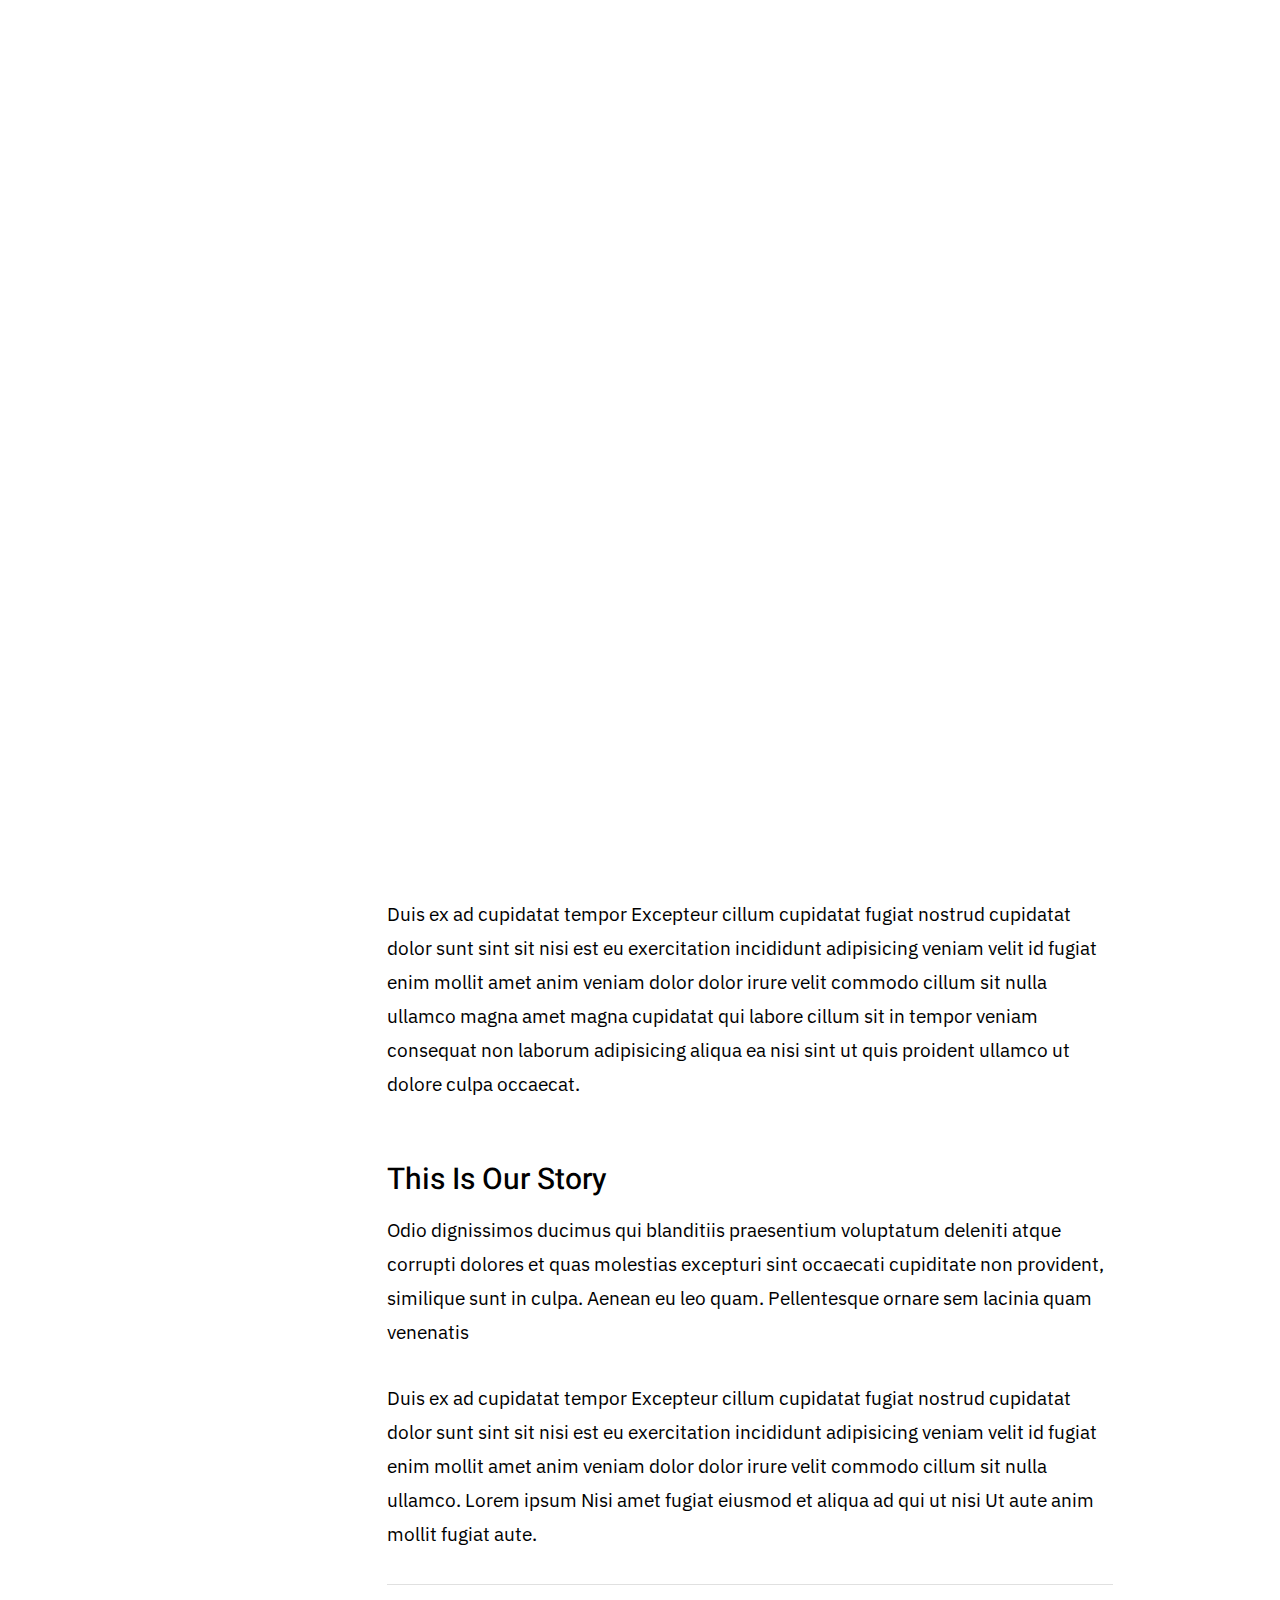
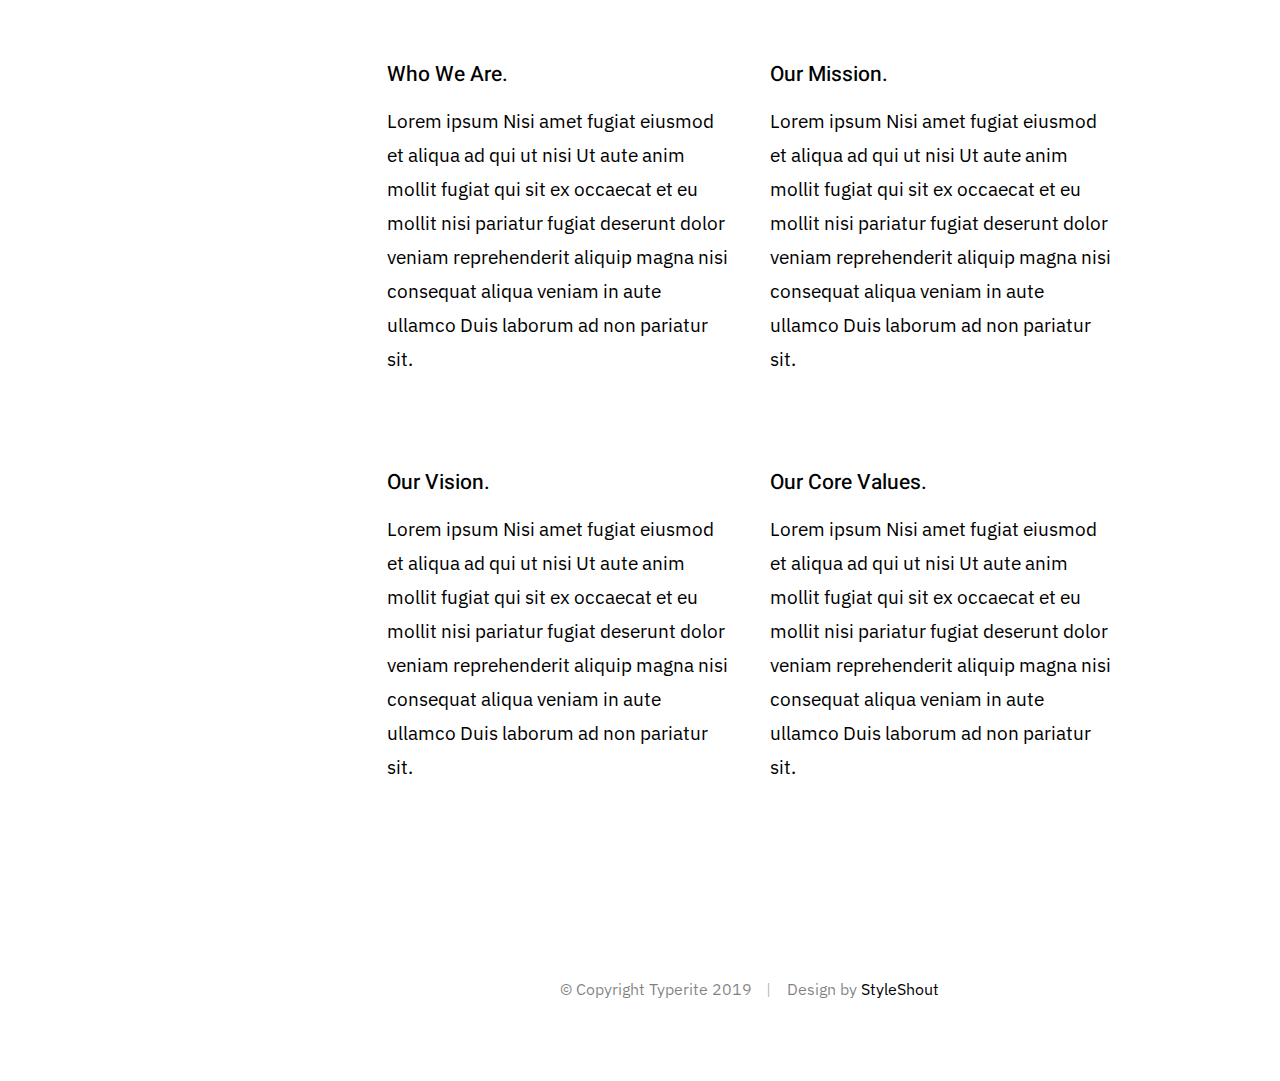
==== page-about.html @ f3349708 "added template" ====
<!DOCTYPE html>
<html class="no-js" lang="en">
<head>

    <!--- basic page needs
    ================================================== -->
    <meta charset="utf-8">
    <title>About - Typerite</title>
    <meta name="description" content="">
    <meta name="author" content="">

    <!-- mobile specific metas
    ================================================== -->
    <meta name="viewport" content="width=device-width, initial-scale=1">

    <!-- CSS
    ================================================== -->
    <link rel="stylesheet" href="css/base.css">
    <link rel="stylesheet" href="css/vendor.css">
    <link rel="stylesheet" href="css/main.css">

    <!-- script
    ================================================== -->
    <script src="js/modernizr.js"></script>

    <!-- favicons
    ================================================== -->
    <link rel="apple-touch-icon" sizes="180x180" href="apple-touch-icon.png">
    <link rel="icon" type="image/png" sizes="32x32" href="favicon-32x32.png">
    <link rel="icon" type="image/png" sizes="16x16" href="favicon-16x16.png">
    <link rel="manifest" href="site.webmanifest">

</head>

<body class="ss-bg-white">

    <!-- preloader
    ================================================== -->
    <div id="preloader">
        <div id="loader" class="dots-fade">
            <div></div>
            <div></div>
            <div></div>
        </div>
    </div>

    <div id="top" class="s-wrap site-wrapper">

        <!-- site header
        ================================================== -->
        <header class="s-header header">

            <div class="header__top">
                <div class="header__logo">
                    <a class="site-logo" href="index.html">
                        <img src="images/logo.svg" alt="Homepage">
                    </a>
                </div>

                <div class="header__search">
    
                    <form role="search" method="get" class="header__search-form" action="#">
                        <label>
                            <span class="hide-content">Search for:</span>
                            <input type="search" class="header__search-field" placeholder="Type Keywords" value="" name="s" title="Search for:" autocomplete="off">
                        </label>
                        <input type="submit" class="header__search-submit" value="Search">
                    </form>
        
                    <a href="#0" title="Close Search" class="header__search-close">Close</a>
        
                </div>  <!-- end header__search -->

                <!-- toggles -->
                <a href="#0" class="header__search-trigger"></a>
                <a href="#0" class="header__menu-toggle"><span>Menu</span></a>

            </div>

            <nav class="header__nav-wrap">

                <ul class="header__nav">
                    <li class="current"><a href="index.html" title="">About</a></li>
                    <li class="has-children">
                        <a href="#0" title="">Blog</a>
                        <ul class="sub-menu">
                        <li><a href="single-video.html">Video Post</a></li>
                        <li><a href="single-audio.html">Audio Post</a></li>
                        <li><a href="single-gallery.html">Gallery Post</a></li>
                        <li><a href="single-standard.html">Standard Post</a></li>
                        </ul>
                    </li>
<!--                     <li><a href="styles.html" title="">Styles</a></li> -->
                    <li><a href="page-contact.html" title="">Contact</a></li>
                </ul> <!-- end header__nav -->

            </nav> <!-- end header__nav-wrap -->

        </header> <!-- end s-header -->


        <!-- site content
        ================================================== -->
        <div class="s-content content">
            <main class="row content__page">
                
                <section class="column large-full entry format-standard">

                    <div class="media-wrap">
                        <div>
                            <img src="images/thumbs/about/about-1000.jpg" srcset="images/thumbs/about/about-2000.jpg 2000w, 
                                      images/thumbs/about/about-1000.jpg 1000w, 
                                      images/thumbs/about/about-500.jpg 500w" sizes="(max-width: 2000px) 100vw, 2000px" alt="">
                        </div>
                    </div>

                    <div class="content__page-header">
                        <h1 class="display-1">
                        Hello, We Are TypeRite.
                        </h1>
                    </div> <!-- end content__page-header -->

                    <p class="lead drop-cap">
                    Duis ex ad cupidatat tempor Excepteur cillum cupidatat 
                    fugiat nostrud cupidatat dolor sunt sint sit nisi est eu exercitation 
                    incididunt adipisicing veniam velit id fugiat enim mollit amet anim veniam dolor 
                    dolor irure velit commodo cillum sit nulla ullamco magna amet magna cupidatat qui 
                    labore cillum sit in tempor veniam consequat non laborum adipisicing aliqua 
                    ea nisi sint.
                    </p>

                    <p>
                    Duis ex ad cupidatat tempor Excepteur cillum cupidatat fugiat nostrud cupidatat 
                    dolor sunt sint sit nisi est eu exercitation incididunt adipisicing veniam velit 
                    id fugiat enim mollit amet anim veniam dolor dolor irure velit commodo cillum sit 
                    nulla ullamco magna amet magna cupidatat qui labore cillum sit in tempor veniam 
                    consequat non laborum adipisicing aliqua ea nisi sint ut quis proident ullamco ut 
                    dolore culpa occaecat.
                    </p>

                    <h2>This Is Our Story</h2>

                    <p>
                    Odio dignissimos ducimus qui blanditiis praesentium voluptatum deleniti atque corrupti 
                    dolores et quas molestias excepturi sint occaecati cupiditate non provident, similique 
                    sunt in culpa. Aenean eu leo quam. Pellentesque ornare sem lacinia quam venenatis 
                    
                    <p>
                    Duis ex ad cupidatat tempor Excepteur cillum cupidatat fugiat nostrud cupidatat dolor 
                    sunt sint sit nisi est eu exercitation incididunt adipisicing veniam velit id fugiat enim 
                    mollit amet anim veniam dolor dolor irure velit commodo cillum sit nulla ullamco. Lorem 
                    ipsum Nisi amet fugiat eiusmod et aliqua ad qui ut nisi Ut aute anim mollit fugiat aute.
                    </p>

                    <hr>

                    <div class="row block-large-1-2 block-tab-full">
                        <div class="column">
                            <h4>Who We Are.</h4>
                            <p>Lorem ipsum Nisi amet fugiat eiusmod et aliqua ad qui ut nisi Ut aute anim mollit fugiat qui sit ex occaecat et eu mollit nisi pariatur fugiat deserunt dolor veniam reprehenderit aliquip magna nisi consequat aliqua veniam in aute ullamco Duis laborum ad non pariatur sit.</p>
                        </div>

                        <div class="column">
                            <h4>Our Mission.</h4>
                            <p>Lorem ipsum Nisi amet fugiat eiusmod et aliqua ad qui ut nisi Ut aute anim mollit fugiat qui sit ex occaecat et eu mollit nisi pariatur fugiat deserunt dolor veniam reprehenderit aliquip magna nisi consequat aliqua veniam in aute ullamco Duis laborum ad non pariatur sit.</p>
                        </div>

                        <div class="column">
                            <h4>Our Vision.</h4>
                            <p>Lorem ipsum Nisi amet fugiat eiusmod et aliqua ad qui ut nisi Ut aute anim mollit fugiat qui sit ex occaecat et eu mollit nisi pariatur fugiat deserunt dolor veniam reprehenderit aliquip magna nisi consequat aliqua veniam in aute ullamco Duis laborum ad non pariatur sit.</p>
                        </div>

                        <div class="column">
                            <h4>Our Core Values.</h4>
                            <p>Lorem ipsum Nisi amet fugiat eiusmod et aliqua ad qui ut nisi Ut aute anim mollit fugiat qui sit ex occaecat et eu mollit nisi pariatur fugiat deserunt dolor veniam reprehenderit aliquip magna nisi consequat aliqua veniam in aute ullamco Duis laborum ad non pariatur sit.</p>
                        </div>

                    </div>

                </section>

            </main>

        </div> <!-- end s-content -->


        <!-- footer
        ================================================== -->
        <footer class="s-footer footer">
            <div class="row">
                <div class="column large-full footer__content">
                    <div class="footer__copyright">
                        <span>© Copyright Typerite 2019</span> 
                        <span>Design by <a href="https://www.styleshout.com/">StyleShout</a></span>
                    </div>
                </div>
            </div>

            <div class="go-top">
                <a class="smoothscroll" title="Back to Top" href="#top"></a>
            </div>
        </footer>

    </div> <!-- end s-wrap -->


    <!-- Java Script
    ================================================== -->
    <script src="js/jquery-3.2.1.min.js"></script>
    <script src="js/plugins.js"></script>
    <script src="js/main.js"></script>

</body>
---- css/base.css ----
/* =================================================================== 
 *
 *  Typewrite Base Stylesheet
 *  Template Ver. 1.0.0
 *  05-17-2019
 *  ------------------------------------------------------------------
 *
 *  TOC:
 *  # imports
 *  # normalize 
 *  # basic/base setup styles 
 *  # Grid v2.0.1
 *  # block grids
 *  # MISC
 *
 * =================================================================== */



/* ===================================================================
 * # imports 
 *
 * ------------------------------------------------------------------- */
@import url("https://fonts.googleapis.com/css?family=Heebo:300,400,500,600,700|Lora:400,400i,700,700i|IBM+Plex+Sans:300,400,400i,600,700,900");


/* ==========================================================================
 * # normalize
 * normalize.css v8.0.1 | MIT License |
 * github.com/necolas/normalize.css
 *
 * -------------------------------------------------------------------------- */

/* ------------------------------------------------------------------- 
 * ## document
 * ------------------------------------------------------------------- */

/* 1. Correct the line height in all browsers.
 * 2. Prevent adjustments of font size after orientation changes in iOS.*/
html {
  line-height: 1.15;  /* 1 */
  -webkit-text-size-adjust: 100%;  /* 2 */
}

/* ------------------------------------------------------------------- 
 * ## sections
 * ------------------------------------------------------------------- */

/* Remove the margin in all browsers. */
body {
  margin: 0;
}

/* Render the `main` element consistently in IE. */
main {
  display: block;
}

/* Correct the font size and margin on `h1` elements within `section` and
 * `article` contexts in Chrome, Firefox, and Safari. */
h1 {
  font-size: 2em;
  margin: 0.67em 0;
}

/* ------------------------------------------------------------------- 
 * ## grouping
 * ------------------------------------------------------------------- */

/* 1. Add the correct box sizing in Firefox.
 * 2. Show the overflow in Edge and IE. */
hr {
  box-sizing: content-box;  /* 1 */
  height: 0;  /* 1 */
  overflow: visible;  /* 2 */
}

/* 1. Correct the inheritance and scaling of font size in all browsers.
 * 2. Correct the odd `em` font sizing in all browsers. */
pre {
  font-family: monospace, monospace;  /* 1 */
  font-size: 1em;  /* 2 */
}

/* ------------------------------------------------------------------- 
 * ## text-level semantics
 * ------------------------------------------------------------------- */

/* Remove the gray background on active links in IE 10. */
a {
  background-color: transparent;
}

/* 1. Remove the bottom border in Chrome 57-
 * 2. Add the correct text decoration in Chrome, Edge, IE, Opera, and Safari. */
abbr[title] {
  border-bottom: none;  /* 1 */
  text-decoration: underline;  /* 2 */
  text-decoration: underline dotted;  /* 2 */
}

/* Add the correct font weight in Chrome, Edge, and Safari. */
b,
strong {
  font-weight: bolder;
}

/* 1. Correct the inheritance and scaling of font size in all browsers.
 * 2. Correct the odd `em` font sizing in all browsers. */
code,
kbd,
samp {
  font-family: monospace, monospace;  /* 1 */
  font-size: 1em;  /* 2 */
}

/* Add the correct font size in all browsers. */
small {
  font-size: 80%;
}

/* Prevent `sub` and `sup` elements from affecting the line height in
 * all browsers. */
sub,
sup {
  font-size: 75%;
  line-height: 0;
  position: relative;
  vertical-align: baseline;
}

sub {
  bottom: -0.25em;
}

sup {
  top: -0.5em;
}

/* ------------------------------------------------------------------- 
 * ## embedded content
 * ------------------------------------------------------------------- */

/* Remove the border on images inside links in IE 10. */
img {
  border-style: none;
}

/* ------------------------------------------------------------------- 
 * ## forms
 * ------------------------------------------------------------------- */

/* 1. Change the font styles in all browsers.
 * 2. Remove the margin in Firefox and Safari. */
button,
input,
optgroup,
select,
textarea {
  font-family: inherit;  /* 1 */
  font-size: 100%;  /* 1 */
  line-height: 1.15;  /* 1 */
  margin: 0;  /* 2 */
}

/* Show the overflow in IE.
 * 1. Show the overflow in Edge. */
button,
input {

  /* 1 */
  overflow: visible;
}

/* Remove the inheritance of text transform in Edge, Firefox, and IE.
 * 1. Remove the inheritance of text transform in Firefox. */
button,
select {

  /* 1 */
  text-transform: none;
}

/* Correct the inability to style clickable types in iOS and Safari. */
button,
[type="button"],
[type="reset"],
[type="submit"] {
  -webkit-appearance: button;
}

/* Remove the inner border and padding in Firefox. */
button::-moz-focus-inner,
[type="button"]::-moz-focus-inner,
[type="reset"]::-moz-focus-inner,
[type="submit"]::-moz-focus-inner {
  border-style: none;
  padding: 0;
}

/* Restore the focus styles unset by the previous rule. */
button:-moz-focusring,
[type="button"]:-moz-focusring,
[type="reset"]:-moz-focusring,
[type="submit"]:-moz-focusring {
  outline: 1px dotted ButtonText;
}

/* Correct the padding in Firefox. */
fieldset {
  padding: 0.35em 0.75em 0.625em;
}

/* 1. Correct the text wrapping in Edge and IE.
 * 2. Correct the color inheritance from `fieldset` elements in IE.
 * 3. Remove the padding so developers are not caught out when they zero out
 *    `fieldset` elements in all browsers. */
legend {
  box-sizing: border-box;  /* 1 */
  color: inherit;  /* 2 */
  display: table;  /* 1 */
  max-width: 100%;  /* 1 */
  padding: 0;  /* 3 */
  white-space: normal;  /* 1 */
}

/* Add the correct vertical alignment in Chrome, Firefox, and Opera. */
progress {
  vertical-align: baseline;
}

/* Remove the default vertical scrollbar in IE 10+. */
textarea {
  overflow: auto;
}

/* 1. Add the correct box sizing in IE 10.
 * 2. Remove the padding in IE 10. */
[type="checkbox"],
[type="radio"] {
  box-sizing: border-box;  /* 1 */
  padding: 0;  /* 2 */
}

/* Correct the cursor style of increment and decrement buttons in Chrome. */
[type="number"]::-webkit-inner-spin-button,
[type="number"]::-webkit-outer-spin-button {
  height: auto;
}

/* 1. Correct the odd appearance in Chrome and Safari.
 * 2. Correct the outline style in Safari. */
[type="search"] {
  -webkit-appearance: textfield;  /* 1 */
  outline-offset: -2px;  /* 2 */
}

/* Remove the inner padding in Chrome and Safari on macOS. */
[type="search"]::-webkit-search-decoration {
  -webkit-appearance: none;
}

/* 1. Correct the inability to style clickable types in iOS and Safari.
 * 2. Change font properties to `inherit` in Safari. */
::-webkit-file-upload-button {
  -webkit-appearance: button;  /* 1 */
  font: inherit;  /* 2 */
}

/* ------------------------------------------------------------------- 
 * ## interactive
 * ------------------------------------------------------------------- */

/* Add the correct display in Edge, IE 10+, and Firefox. */
details {
  display: block;
}

/* Add the correct display in all browsers. */
summary {
  display: list-item;
}

/* ------------------------------------------------------------------- 
 * ## misc
 * ------------------------------------------------------------------- */

/* Add the correct display in IE 10+. */
template {
  display: none;
}

/* Add the correct display in IE 10. */
[hidden] {
  display: none;
}


/* ===================================================================
 * # basic/base setup styles
 *
 * ------------------------------------------------------------------- */
html {
  font-size: 62.5%;
  box-sizing: border-box;
}

*,
*::before,
*::after {
  box-sizing: inherit;
}

body {
  font-weight: normal;
  line-height: 1;
  word-wrap: break-word;
  -moz-font-smoothing: grayscale;
  -moz-osx-font-smoothing: grayscale;
  -webkit-font-smoothing: antialiased;
  -webkit-overflow-scrolling: touch;
  -webkit-text-size-adjust: none;
}

/* ------------------------------------------------------------------- 
 * ## Media
 * ------------------------------------------------------------------- */
svg,
img,
video embed,
iframe,
object {
  max-width: 100%;
  height: auto;
}

/* ------------------------------------------------------------------- 
 * ## Typography resets 
 * ------------------------------------------------------------------- */
div, dl, dt, dd, ul, ol, li, h1, h2, h3, h4, h5, h6, pre, form, p, blockquote, th, td {
  margin: 0;
  padding: 0;
}

p {
  font-size: inherit;
  text-rendering: optimizeLegibility;
}

em,
i {
  font-style: italic;
  line-height: inherit;
}

strong,
b {
  font-weight: bold;
  line-height: inherit;
}

small {
  font-size: 60%;
  line-height: inherit;
}

ol,
ul {
  list-style: none;
}

li {
  display: block;
}

/* ------------------------------------------------------------------- 
 * ## links
 * ------------------------------------------------------------------- */
a {
  text-decoration: none;
  line-height: inherit;
}

a img {
  border: none;
}

/* ------------------------------------------------------------------- 
 * ## inputs
 * ------------------------------------------------------------------- */
fieldset {
  margin: 0;
  padding: 0;
}

input[type="email"],
input[type="number"],
input[type="search"],
input[type="text"],
input[type="tel"],
input[type="url"],
input[type="password"],
textarea {
  -webkit-appearance: none;
  -moz-appearance: none;
  appearance: none;
}


/* ===================================================================
 * # Grid v2.0.1
 *
 *   -----------------------------------------------------------------
 * - Grid breakpoints are based on MAXIMUM WIDTH media queries, 
 *   meaning they apply to that one breakpoint and ALL THOSE BELOW IT.
 * - Grid columns without a specified width will automatically layout 
 *   as equal width columns.
 * ------------------------------------------------------------------- */

/* rows
 * ------------------------------------- */
.row {
  width: 89%;
  max-width: 1200px;
  margin: 0 auto;
  display: -ms-flexbox;
  display: -webkit-flex;
  display: flex;
  -webkit-flex-flow: row wrap;
  -ms-flex-flow: row wrap;
  flex-flow: row wrap;
}

.row .row {
  width: auto;
  max-width: none;
  margin-left: -20px;
  margin-right: -20px;
}

/* columns
 * -------------------------------------- */
.column {
  -webkit-flex: 1 1 0%;
  -ms-flex: 1 1 0%;
  flex: 1 1 0%;
  padding: 0 20px;
}

.collapse > .column,
.column.collapse {
  padding: 0;
}

/* flex row containers utility classes
 * ----------------------------------------- */
.row.row-wrap {
  -webkit-flex-wrap: wrap;
  -ms-flex-wrap: wrap;
  flex-wrap: wrap;
}

.row.row-nowrap {
  -webkit-flex-wrap: nowrap;
  -ms-flex-wrap: none;
  flex-wrap: nowrap;
}

.row.row-top {
  -webkit-align-items: flex-start;
  -ms-flex-align: start;
  align-items: flex-start;
}

.row.row-bottom {
  -webkit-align-items: flex-end;
  -ms-flex-align: end;
  align-items: flex-end;
}

.row.row-center {
  -webkit-align-items: center;
  -ms-flex-align: center;
  align-items: center;
}

.row.row-stretch {
  -webkit-align-items: stretch;
  -ms-flex-align: stretch;
  align-items: stretch;
}

.row.row-baseline {
  -webkit-align-items: baseline;
  -ms-flex-align: baseline;
  align-items: baseline;
}

/* flex item utility alignment classes
 * ----------------------------------------- */
.align-center {
  margin: auto;
  -webkit-align-self: center;
  -ms-flex-item-align: center;
  align-self: center;
}

.align-left {
  margin-right: auto;
  -webkit-align-self: center;
  -ms-flex-item-align: center;
  align-self: center;
}

.align-right {
  margin-left: auto;
  -webkit-align-self: center;
  -ms-flex-item-align: center;
  align-self: center;
}

.align-x-center {
  margin-right: auto;
  margin-left: auto;
}

.align-x-left {
  margin-right: auto;
}

.align-x-right {
  margin-left: auto;
}

.align-y-center {
  -webkit-align-self: center;
  -ms-flex-item-align: center;
  align-self: center;
}

.align-y-top {
  -webkit-align-self: flex-start;
  -ms-flex-item-align: start;
  align-self: flex-start;
}

.align-y-bottom {
  -webkit-align-self: flex-end;
  -ms-flex-item-align: end;
  align-self: flex-end;
}

/* large screen column widths 
 * -------------------------------------- */
.large-1 {
  -webkit-flex: 0 0 8.33333%;
  -ms-flex: 0 0 8.33333%;
  flex: 0 0 8.33333%;
  max-width: 8.33333%;
}

.large-2 {
  -webkit-flex: 0 0 16.66667%;
  -ms-flex: 0 0 16.66667%;
  flex: 0 0 16.66667%;
  max-width: 16.66667%;
}

.large-3 {
  -webkit-flex: 0 0 25%;
  -ms-flex: 0 0 25%;
  flex: 0 0 25%;
  max-width: 25%;
}

.large-4 {
  -webkit-flex: 0 0 33.33333%;
  -ms-flex: 0 0 33.33333%;
  flex: 0 0 33.33333%;
  max-width: 33.33333%;
}

.large-5 {
  -webkit-flex: 0 0 41.66667%;
  -ms-flex: 0 0 41.66667%;
  flex: 0 0 41.66667%;
  max-width: 41.66667%;
}

.large-6,
.large-half {
  -webkit-flex: 0 0 50%;
  -ms-flex: 0 0 50%;
  flex: 0 0 50%;
  max-width: 50%;
}

.large-7 {
  -webkit-flex: 0 0 58.33333%;
  -ms-flex: 0 0 58.33333%;
  flex: 0 0 58.33333%;
  max-width: 58.33333%;
}

.large-8 {
  -webkit-flex: 0 0 66.66667%;
  -ms-flex: 0 0 66.66667%;
  flex: 0 0 66.66667%;
  max-width: 66.66667%;
}

.large-9 {
  -webkit-flex: 0 0 75%;
  -ms-flex: 0 0 75%;
  flex: 0 0 75%;
  max-width: 75%;
}

.large-10 {
  -webkit-flex: 0 0 83.33333%;
  -ms-flex: 0 0 83.33333%;
  flex: 0 0 83.33333%;
  max-width: 83.33333%;
}

.large-11 {
  -webkit-flex: 0 0 91.66667%;
  -ms-flex: 0 0 91.66667%;
  flex: 0 0 91.66667%;
  max-width: 91.66667%;
}

.large-12,
.large-full {
  -webkit-flex: 0 0 100%;
  -ms-flex: 0 0 100%;
  flex: 0 0 100%;
  max-width: 100%;
}

/* ------------------------------------------------------------------- 
 * ## medium screen devices
 * ------------------------------------------------------------------- */
@media screen and (max-width:1200px) {
  .row .row {
    margin-left: -16px;
    margin-right: -16px;
  }

  .column {
    padding: 0 16px;
  }

  .medium-1 {
    -webkit-flex: 0 0 8.33333%;
    -ms-flex: 0 0 8.33333%;
    flex: 0 0 8.33333%;
    max-width: 8.33333%;
  }

  .medium-2 {
    -webkit-flex: 0 0 16.66667%;
    -ms-flex: 0 0 16.66667%;
    flex: 0 0 16.66667%;
    max-width: 16.66667%;
  }

  .medium-3 {
    -webkit-flex: 0 0 25%;
    -ms-flex: 0 0 25%;
    flex: 0 0 25%;
    max-width: 25%;
  }

  .medium-4 {
    -webkit-flex: 0 0 33.33333%;
    -ms-flex: 0 0 33.33333%;
    flex: 0 0 33.33333%;
    max-width: 33.33333%;
  }

  .medium-5 {
    -webkit-flex: 0 0 41.66667%;
    -ms-flex: 0 0 41.66667%;
    flex: 0 0 41.66667%;
    max-width: 41.66667%;
  }

  .medium-6,
  .medium-half {
    -webkit-flex: 0 0 50%;
    -ms-flex: 0 0 50%;
    flex: 0 0 50%;
    max-width: 50%;
  }

  .medium-7 {
    -webkit-flex: 0 0 58.33333%;
    -ms-flex: 0 0 58.33333%;
    flex: 0 0 58.33333%;
    max-width: 58.33333%;
  }

  .medium-8 {
    -webkit-flex: 0 0 66.66667%;
    -ms-flex: 0 0 66.66667%;
    flex: 0 0 66.66667%;
    max-width: 66.66667%;
  }

  .medium-9 {
    -webkit-flex: 0 0 75%;
    -ms-flex: 0 0 75%;
    flex: 0 0 75%;
    max-width: 75%;
  }

  .medium-10 {
    -webkit-flex: 0 0 83.33333%;
    -ms-flex: 0 0 83.33333%;
    flex: 0 0 83.33333%;
    max-width: 83.33333%;
  }

  .medium-11 {
    -webkit-flex: 0 0 91.66667%;
    -ms-flex: 0 0 91.66667%;
    flex: 0 0 91.66667%;
    max-width: 91.66667%;
  }

  .medium-12,
  .medium-full {
    -webkit-flex: 0 0 100%;
    -ms-flex: 0 0 100%;
    flex: 0 0 100%;
    max-width: 100%;
  }

}

/* ------------------------------------------------------------------- 
 * ## tablets
 * ------------------------------------------------------------------- */
@media screen and (max-width:800px) {
  .tab-1 {
    -webkit-flex: 0 0 8.33333%;
    -ms-flex: 0 0 8.33333%;
    flex: 0 0 8.33333%;
    max-width: 8.33333%;
  }

  .tab-2 {
    -webkit-flex: 0 0 16.66667%;
    -ms-flex: 0 0 16.66667%;
    flex: 0 0 16.66667%;
    max-width: 16.66667%;
  }

  .tab-3 {
    -webkit-flex: 0 0 25%;
    -ms-flex: 0 0 25%;
    flex: 0 0 25%;
    max-width: 25%;
  }

  .tab-4 {
    -webkit-flex: 0 0 33.33333%;
    -ms-flex: 0 0 33.33333%;
    flex: 0 0 33.33333%;
    max-width: 33.33333%;
  }

  .tab-5 {
    -webkit-flex: 0 0 41.66667%;
    -ms-flex: 0 0 41.66667%;
    flex: 0 0 41.66667%;
    max-width: 41.66667%;
  }

  .tab-6,
  .tab-half {
    -webkit-flex: 0 0 50%;
    -ms-flex: 0 0 50%;
    flex: 0 0 50%;
    max-width: 50%;
  }

  .tab-7 {
    -webkit-flex: 0 0 58.33333%;
    -ms-flex: 0 0 58.33333%;
    flex: 0 0 58.33333%;
    max-width: 58.33333%;
  }

  .tab-8 {
    -webkit-flex: 0 0 66.66667%;
    -ms-flex: 0 0 66.66667%;
    flex: 0 0 66.66667%;
    max-width: 66.66667%;
  }

  .tab-9 {
    -webkit-flex: 0 0 75%;
    -ms-flex: 0 0 75%;
    flex: 0 0 75%;
    max-width: 75%;
  }

  .tab-10 {
    -webkit-flex: 0 0 83.33333%;
    -ms-flex: 0 0 83.33333%;
    flex: 0 0 83.33333%;
    max-width: 83.33333%;
  }

  .tab-11 {
    -webkit-flex: 0 0 91.66667%;
    -ms-flex: 0 0 91.66667%;
    flex: 0 0 91.66667%;
    max-width: 91.66667%;
  }

  .tab-12,
  .tab-full {
    -webkit-flex: 0 0 100%;
    -ms-flex: 0 0 100%;
    flex: 0 0 100%;
    max-width: 100%;
  }

  .hide-on-tablet {
    display: none;
  }

}

/* ------------------------------------------------------------------- 
 * ## mobile devices 
 * ------------------------------------------------------------------- */
@media screen and (max-width:600px) {
  .row {
    width: 100%;
    padding-left: 25px;
    padding-right: 25px;
  }

  .row .row {
    margin-left: -10px;
    margin-right: -10px;
    padding-left: 0;
    padding-right: 0;
  }

  .column {
    padding: 0 10px;
  }

  .mob-1 {
    -webkit-flex: 0 0 8.33333%;
    -ms-flex: 0 0 8.33333%;
    flex: 0 0 8.33333%;
    max-width: 8.33333%;
  }

  .mob-2 {
    -webkit-flex: 0 0 16.66667%;
    -ms-flex: 0 0 16.66667%;
    flex: 0 0 16.66667%;
    max-width: 16.66667%;
  }

  .mob-3 {
    -webkit-flex: 0 0 25%;
    -ms-flex: 0 0 25%;
    flex: 0 0 25%;
    max-width: 25%;
  }

  .mob-4 {
    -webkit-flex: 0 0 33.33333%;
    -ms-flex: 0 0 33.33333%;
    flex: 0 0 33.33333%;
    max-width: 33.33333%;
  }

  .mob-5 {
    -webkit-flex: 0 0 41.66667%;
    -ms-flex: 0 0 41.66667%;
    flex: 0 0 41.66667%;
    max-width: 41.66667%;
  }

  .mob-6,
  .mob-half {
    -webkit-flex: 0 0 50%;
    -ms-flex: 0 0 50%;
    flex: 0 0 50%;
    max-width: 50%;
  }

  .mob-7 {
    -webkit-flex: 0 0 58.33333%;
    -ms-flex: 0 0 58.33333%;
    flex: 0 0 58.33333%;
    max-width: 58.33333%;
  }

  .mob-8 {
    -webkit-flex: 0 0 66.66667%;
    -ms-flex: 0 0 66.66667%;
    flex: 0 0 66.66667%;
    max-width: 66.66667%;
  }

  .mob-9 {
    -webkit-flex: 0 0 75%;
    -ms-flex: 0 0 75%;
    flex: 0 0 75%;
    max-width: 75%;
  }

  .mob-10 {
    -webkit-flex: 0 0 83.33333%;
    -ms-flex: 0 0 83.33333%;
    flex: 0 0 83.33333%;
    max-width: 83.33333%;
  }

  .mob-11 {
    -webkit-flex: 0 0 91.66667%;
    -ms-flex: 0 0 91.66667%;
    flex: 0 0 91.66667%;
    max-width: 91.66667%;
  }

  .mob-12,
  .mob-full {
    -webkit-flex: 0 0 100%;
    -ms-flex: 0 0 100%;
    flex: 0 0 100%;
    max-width: 100%;
  }

  .hide-on-mobile {
    display: none;
  }

}

/* ------------------------------------------------------------------- 
 * ## small mobile devices <= 400px
 * ------------------------------------------------------------------- */
@media screen and (max-width:400px) {
  .row {
    padding-left: 22px;
    padding-right: 22px;
  }

  .row .row {
    margin-left: 0;
    margin-right: 0;
  }

  .column {
    -webkit-flex: 0 0 100%;
    -ms-flex: 0 0 100%;
    flex: 0 0 100%;
    max-width: 100%;
    width: 100%;
    margin-left: 0;
    margin-right: 0;
    padding: 0;
  }

}



/* ===================================================================
 * # block grids
 *
 * -------------------------------------------------------------------
 * Equally-sized columns define at parent/row level.
 * ------------------------------------------------------------------- */
.block-large-1-8 > .column {
  -webkit-flex: 0 0 12.5%;
  -ms-flex: 0 0 12.5%;
  flex: 0 0 12.5%;
  max-width: 12.5%;
}

.block-large-1-6 > .column {
  -webkit-flex: 0 0 16.66667%;
  -ms-flex: 0 0 16.66667%;
  flex: 0 0 16.66667%;
  max-width: 16.66667%;
}

.block-large-1-5 > .column {
  -webkit-flex: 0 0 20%;
  -ms-flex: 0 0 20%;
  flex: 0 0 20%;
  max-width: 20%;
}

.block-large-1-4 > .column {
  -webkit-flex: 0 0 25%;
  -ms-flex: 0 0 25%;
  flex: 0 0 25%;
  max-width: 25%;
}

.block-large-1-3 > .column {
  -webkit-flex: 0 0 33.33333%;
  -ms-flex: 0 0 33.33333%;
  flex: 0 0 33.33333%;
  max-width: 33.33333%;
}

.block-large-1-2 > .column {
  -webkit-flex: 0 0 50%;
  -ms-flex: 0 0 50%;
  flex: 0 0 50%;
  max-width: 50%;
}

.block-large-full > .column {
  -webkit-flex: 0 0 100%;
  -ms-flex: 0 0 100%;
  flex: 0 0 100%;
  max-width: 100%;
}

/* ------------------------------------------------------------------- 
 * ## block grids - medium screen devices
 * ------------------------------------------------------------------- */
@media screen and (max-width:1200px) {
  .block-medium-1-8 > .column {
    -webkit-flex: 0 0 12.5%;
    -ms-flex: 0 0 12.5%;
    flex: 0 0 12.5%;
    max-width: 12.5%;
  }

  .block-medium-1-6 > .column {
    -webkit-flex: 0 0 16.66667%;
    -ms-flex: 0 0 16.66667%;
    flex: 0 0 16.66667%;
    max-width: 16.66667%;
  }

  .block-medium-1-5 > .column {
    -webkit-flex: 0 0 20%;
    -ms-flex: 0 0 20%;
    flex: 0 0 20%;
    max-width: 20%;
  }

  .block-medium-1-4 > .column {
    -webkit-flex: 0 0 25%;
    -ms-flex: 0 0 25%;
    flex: 0 0 25%;
    max-width: 25%;
  }

  .block-medium-1-3 > .column {
    -webkit-flex: 0 0 33.33333%;
    -ms-flex: 0 0 33.33333%;
    flex: 0 0 33.33333%;
    max-width: 33.33333%;
  }

  .block-medium-1-2 > .column {
    -webkit-flex: 0 0 50%;
    -ms-flex: 0 0 50%;
    flex: 0 0 50%;
    max-width: 50%;
  }

  .block-medium-full > .column {
    -webkit-flex: 0 0 100%;
    -ms-flex: 0 0 100%;
    flex: 0 0 100%;
    max-width: 100%;
  }

}

/* ------------------------------------------------------------------- 
 * ## block grids - tablets
 * ------------------------------------------------------------------- */
@media screen and (max-width:800px) {
  .block-tab-1-8 > .column {
    -webkit-flex: 0 0 12.5%;
    -ms-flex: 0 0 12.5%;
    flex: 0 0 12.5%;
    max-width: 12.5%;
  }

  .block-tab-1-6 > .column {
    -webkit-flex: 0 0 16.66667%;
    -ms-flex: 0 0 16.66667%;
    flex: 0 0 16.66667%;
    max-width: 16.66667%;
  }

  .block-tab-1-5 > .column {
    -webkit-flex: 0 0 20%;
    -ms-flex: 0 0 20%;
    flex: 0 0 20%;
    max-width: 20%;
  }

  .block-tab-1-4 > .column {
    -webkit-flex: 0 0 25%;
    -ms-flex: 0 0 25%;
    flex: 0 0 25%;
    max-width: 25%;
  }

  .block-tab-1-3 > .column {
    -webkit-flex: 0 0 33.33333%;
    -ms-flex: 0 0 33.33333%;
    flex: 0 0 33.33333%;
    max-width: 33.33333%;
  }

  .block-tab-1-2 > .column {
    -webkit-flex: 0 0 50%;
    -ms-flex: 0 0 50%;
    flex: 0 0 50%;
    max-width: 50%;
  }

  .block-tab-full > .column {
    -webkit-flex: 0 0 100%;
    -ms-flex: 0 0 100%;
    flex: 0 0 100%;
    max-width: 100%;
  }

}

/* ------------------------------------------------------------------- 
 * ## block grids - mobile devices
 * ------------------------------------------------------------------- */
@media screen and (max-width:600px) {
  .block-mob-1-8 > .column {
    -webkit-flex: 0 0 12.5%;
    -ms-flex: 0 0 12.5%;
    flex: 0 0 12.5%;
    max-width: 12.5%;
  }

  .block-mob-1-6 > .column {
    -webkit-flex: 0 0 16.66667%;
    -ms-flex: 0 0 16.66667%;
    flex: 0 0 16.66667%;
    max-width: 16.66667%;
  }

  .block-mob-1-5 > .column {
    -webkit-flex: 0 0 20%;
    -ms-flex: 0 0 20%;
    flex: 0 0 20%;
    max-width: 20%;
  }

  .block-mob-1-4 > .column {
    -webkit-flex: 0 0 25%;
    -ms-flex: 0 0 25%;
    flex: 0 0 25%;
    max-width: 25%;
  }

  .block-mob-1-3 > .column {
    -webkit-flex: 0 0 33.33333%;
    -ms-flex: 0 0 33.33333%;
    flex: 0 0 33.33333%;
    max-width: 33.33333%;
  }

  .block-mob-1-2 > .column {
    -webkit-flex: 0 0 50%;
    -ms-flex: 0 0 50%;
    flex: 0 0 50%;
    max-width: 50%;
  }

  .block-mob-full > .column {
    -webkit-flex: 0 0 100%;
    -ms-flex: 0 0 100%;
    flex: 0 0 100%;
    max-width: 100%;
  }

}

/* ------------------------------------------------------------------- 
 * ## block grids - small mobile devices <= 400px
 * ------------------------------------------------------------------- */
@media screen and (max-width:400px) {
  .stack > .column {
    -webkit-flex: 0 0 100%;
    -ms-flex: 0 0 100%;
    flex: 0 0 100%;
    max-width: 100%;
    width: 100%;
    margin-left: 0;
    margin-right: 0;
    padding: 0;
  }

}



/* ===================================================================
 * # MISC
 *
 * ------------------------------------------------------------------- */
.group:after {
  content: "";
  display: table;
  clear: both;
}

/* misc helper classes
 * -------------------------------------- */
.is-hidden {
  display: none;
}

.is-invisible {
  visibility: hidden;
}

.antialiased {
  -webkit-font-smoothing: antialiased;
  -moz-osx-font-smoothing: grayscale;
}

.overflow-hidden {
  overflow: hidden;
}

.remove-bottom {
  margin-bottom: 0;
}

.add-half-bottom {
  margin-bottom: 1.6rem !important;
}

.add-bottom {
  margin-bottom: 3.2rem !important;
}

.no-border {
  border: none;
}

.full-width {
  width: 100%;
}

.text-center {
  text-align: center;
}

.text-left {
  text-align: left;
}

.text-right {
  text-align: right;
}

.pull-left {
  float: left;
}

.pull-right {
  float: right;
}

/*# sourceMappingURL=base.css.map */
---- css/vendor.css ----
/* =================================================================== 
 *
 *  Typerite Vendor/Third Party CSS
 *  Template Ver. 1.0.0 
 *  05-20-2019
 *  ------------------------------------------------------------------
 *
 *  TOC:
 *  # Slick Slider
 *  # lity
 *  # PrettyPrint GitHub Theme 
 *
 * =================================================================== */


/* ===================================================================
 * # Slick Slider
 * http://kenwheeler.github.io/slick/
 * ------------------------------------------------------------------- */

/* Slider */
.slick-slider {
  position: relative;
  display: block;
  box-sizing: border-box;
  -webkit-touch-callout: none;
  -webkit-user-select: none;
  -khtml-user-select: none;
  -moz-user-select: none;
  -ms-user-select: none;
  user-select: none;
  -ms-touch-action: pan-y;
  touch-action: pan-y;
  -webkit-tap-highlight-color: transparent;
}

.slick-list {
  position: relative;
  overflow: hidden;
  display: block;
  margin: 0;
  padding: 0;
}

.slick-list:focus {
  outline: none;
}

.slick-list.dragging {
  cursor: pointer;
  cursor: hand;
}

.slick-slider .slick-track,
.slick-slider .slick-list {
  -webkit-transform: translate3d(0, 0, 0);
  -moz-transform: translate3d(0, 0, 0);
  -ms-transform: translate3d(0, 0, 0);
  -o-transform: translate3d(0, 0, 0);
  transform: translate3d(0, 0, 0);
}

.slick-track {
  position: relative;
  left: 0;
  top: 0;
  display: block;
  margin-left: auto;
  margin-right: auto;
}

.slick-track:before,
.slick-track:after {
  content: "";
  display: table;
}

.slick-track:after {
  clear: both;
}

.slick-loading .slick-track {
  visibility: hidden;
}

.slick-slide {
  float: left;
  height: 100%;
  min-height: 1px;
  display: none;
}

[dir="rtl"] .slick-slide {
  float: right;
}

.slick-slide img {
  display: block;
}

.slick-slide.slick-loading img {
  display: none;
}

.slick-slide.dragging img {
  pointer-events: none;
}

.slick-initialized .slick-slide {
  display: block;
}

.slick-loading .slick-slide {
  visibility: hidden;
}

.slick-vertical .slick-slide {
  display: block;
  height: auto;
  border: 1px solid transparent;
}

.slick-arrow.slick-hidden {
  display: none;
}



/* ===================================================================
 * # lity - v1.6.6 - 2016-04-22
 *   http://sorgalla.com/lity/
 *   Copyright (c) 2016 Jan Sorgalla; Licensed MIT 
 * ------------------------------------------------------------------- */
.lity {
  z-index: 9990;
  position: fixed;
  top: 0;
  right: 0;
  bottom: 0;
  left: 0;
  white-space: nowrap;
  background: #000000;
  background: rgba(0, 0, 0, 0.9);
  outline: none !important;
  opacity: 0;
  -webkit-transition: opacity 0.3s ease;
  -o-transition: opacity 0.3s ease;
  transition: opacity 0.3s ease;
}

.lity.lity-opened {
  opacity: 1;
}

.lity.lity-closed {
  opacity: 0;
}

.lity * {
  -webkit-box-sizing: border-box;
  -moz-box-sizing: border-box;
  box-sizing: border-box;
}

.lity-wrap {
  z-index: 9990;
  position: fixed;
  top: 0;
  right: 0;
  bottom: 0;
  left: 0;
  text-align: center;
  outline: none !important;
}

.lity-wrap:before {
  content: "";
  display: inline-block;
  height: 100%;
  vertical-align: middle;
  margin-right: -0.25em;
}

.lity-loader {
  z-index: 9991;
  color: #333;
  position: absolute;
  top: 50%;
  margin-top: -0.8em;
  width: 100%;
  text-align: center;
  font-size: 14px;
  font-family: Arial, Helvetica, sans-serif;
  opacity: 0;
  -webkit-transition: opacity 0.3s ease;
  -o-transition: opacity 0.3s ease;
  transition: opacity 0.3s ease;
}

.lity-loading .lity-loader {
  opacity: 1;
}

.lity-container {
  z-index: 9992;
  position: relative;
  text-align: left;
  vertical-align: middle;
  display: inline-block;
  white-space: normal;
  max-width: 100%;
  max-height: 100%;
  outline: none !important;
}

.lity-content {
  z-index: 9993;
  width: 100%;
  -webkit-transform: scale(1);
  -ms-transform: scale(1);
  -o-transform: scale(1);
  transform: scale(1);
  -webkit-transition: -webkit-transform 0.3s ease;
  -o-transition: -o-transform 0.3s ease;
  transition: transform 0.3s ease;
}

.lity-loading .lity-content,
.lity-closed .lity-content {
  -webkit-transform: scale(0.8);
  -ms-transform: scale(0.8);
  -o-transform: scale(0.8);
  transform: scale(0.8);
}

.lity-content:after {
  content: "";
  position: absolute;
  left: 0;
  top: 0;
  bottom: 0;
  display: block;
  right: 0;
  width: auto;
  height: auto;
  z-index: -1;
}

.lity-close {
  z-index: 9994;
  width: 42px;
  height: 42px;
  position: fixed;
  text-align: center !important;
  right: 20px;
  top: 20px;
  -webkit-appearance: none;
  cursor: pointer;
  text-decoration: none;
  text-align: center;
  padding: 0;
  margin: 0;
  color: white;
  font-style: normal;
  font-size: 30px;
  font-family: Arial, sans-serif;
  line-height: 42px;
  border: 0;
  background: transparent;
  outline: none;
  -webkit-box-shadow: none;
  box-shadow: none;
  font: 0/0 a;
  text-shadow: none;
  color: transparent;
  border-radius: 50%;
}

.lity-close::before,
.lity-close::after {
  display: block;
  content: "";
  height: 20px;
  width: 2px;
  background-color: white;
  position: absolute;
  top: 11px;
  left: 20px;
}

.lity-close::before {
  -webkit-transform: rotate(-45deg);
  transform: rotate(-45deg);
}

.lity-close::after {
  -webkit-transform: rotate(45deg);
  transform: rotate(45deg);
}

.lity-close::-moz-focus-inner {
  border: 0;
  padding: 0;
}

.lity-close:hover,
.lity-close:focus,
.lity-close:active,
.lity-close:visited {
  text-decoration: none;
  text-align: center;
  padding: 0;
  color: #fff;
  font-style: normal;
  font-size: 30px;
  font-family: Arial, sans-serif;
  line-height: 36px;
  border: 0;
  background: transparent;
  outline: none;
  -webkit-box-shadow: none;
  box-shadow: none;
  font: 0/0 a;
  text-shadow: none;
  color: transparent;
}

.lity-close:hover::before,
.lity-close:hover::after,
.lity-close:focus::before,
.lity-close:focus::after,
.lity-close:active::before,
.lity-close:active::after,
.lity-close:visited::before,
.lity-close:visited::after {
  background-color: #33998a;
}

/* Image */
.lity-image img {
  max-width: 100%;
  display: block;
  line-height: 0;
  border: 0;
}

/* iFrame */
.lity-iframe .lity-container {
  width: 100%;
  max-width: 964px;
}

.lity-iframe-container {
  width: 100%;
  height: 0;
  padding-top: 56.25%;
  overflow: auto;
  pointer-events: auto;
  -webkit-transform: translateZ(0);
  transform: translateZ(0);
  -webkit-overflow-scrolling: touch;
}

.lity-iframe-container iframe {
  position: absolute;
  display: block;
  top: 0;
  left: 0;
  width: 100%;
  height: 100%;
  background: #000;
}

.lity-hide {
  display: none;
}



/* ===================================================================
 * # PrettyPrint GitHub Theme 
 *   
 * ------------------------------------------------------------------- */
.prettyprint {
  background: #efefef;
  font-family: Menlo, "Bitstream Vera Sans Mono", "DejaVu Sans Mono", Monaco, Consolas, monospace;
  font-size: 13px;
  line-height: 1.538;
  border: none;
}

.pln {
  color: #333333;
}

@media screen {
  .str {
    color: #dd1144;
  }

  .kwd {
    color: #333333;
  }

  .com {
    color: #999988;
  }

  .typ {
    color: #445588;
  }

  .lit {
    color: #445588;
  }

  .pun {
    color: #333333;
  }

  .opn {
    color: #333333;
  }

  .clo {
    color: #333333;
  }

  .tag {
    color: navy;
  }

  .atn {
    color: teal;
  }

  .atv {
    color: #dd1144;
  }

  .dec {
    color: #333333;
  }

  .var {
    color: teal;
  }

  .fun {
    color: #990000;
  }

}

@media print, projection {
  .str {
    color: #006600;
  }

  .kwd {
    color: #006;
    font-weight: bold;
  }

  .com {
    color: #600;
    font-style: italic;
  }

  .typ {
    color: #404;
    font-weight: bold;
  }

  .lit {
    color: #004444;
  }

  .pun,
  .opn,
  .clo {
    color: #444400;
  }

  .tag {
    color: #006;
    font-weight: bold;
  }

  .atn {
    color: #440044;
  }

  .atv {
    color: #006600;
  }

}

/* Specify class=linenums on a pre to get line numbering */
ol.linenums {
  margin-top: 0;
  margin-bottom: 0;
}

/* IE indents via margin-left */
li.L0,
li.L1,
li.L2,
li.L3,
li.L4,
li.L5,
li.L6,
li.L7,
li.L8,
li.L9 {

  /* */
}

/* Alternate shading for lines */
li.L1,
li.L3,
li.L5,
li.L7,
li.L9 {

  /* */
}

/*# sourceMappingURL=vendor.css.map */
---- css/main.css ----
/* =================================================================== 
 *
 *  Typerite Main Stylesheet
 *  Template Ver. 1.0.0
 *  05-17-2019
 *  ------------------------------------------------------------------
 *
 *  TOC:
 *  # base style overrides
 *      ## links    
 *  # typography & general theme styles
 *      ## typography
 *      ## Lists    
 *      ## responsive video container
 *      ## floated image
 *      ## tables
 *      ## Spacing
 *  # preloader
 *  # forms
 *      ## Style Placeholder Text
 *      ## Change Autocomplete styles in Chrome
 *  # buttons
 *  # additional components
 *      ## additional typo styles
 *      ## skillbars
 *      ## alert box 
 *      ## pagination 
 *  # Common and Reusable Styles
 *      ## animation stuff 
 *      ## entry media
 *      ## listing header
 *      ## slick slider 
 *      ## masonry entries 
 *      ## post formats - masonry view
 *  # site header
 *      ## header logo
 *      ## header main navigation
 *      ## menu toggle
 *      ## header social
 *      ## header search trigger
 *      ## header-search
 *      ## close button for search 
 *  # site content & footer 
 *      ## content
 *      ## footer
 *      ## copyright
 *      ## go to top
 *  # blog styles and blog components
 *      ## entry header meta
 *      ## post tags
 *      ## blog single page navigation
 *      ## related articles
 *      ## comments
 *      ## format gallery
 *
 * =================================================================== */


/* ===================================================================
 * # base style overrides
 *
 * ------------------------------------------------------------------- */
html {
  font-size: 10px;
}

@media screen and (max-width:400px) {
  html {
    font-size: 9.210526315789474px;
  }

}

html,
body {
  height: 100%;
}

body {
  background: #f6f7f8;
  font-family: "IBM Plex Sans", sans-serif;
  font-size: 1.9rem;
  font-style: normal;
  font-weight: normal;
  line-height: 1.789;
  color: #000000;
  margin: 0;
  padding: 0;
}

body.nav-wrap-is-visible {
  overflow: hidden;
}

body.ss-bg-white {
  background: #ffffff;
}

/* ------------------------------------------------------------------- 
 * ## links
 * ------------------------------------------------------------------- */
a {
  color: #33998a;
  transition: all 0.3s ease-in-out;
}

a:hover,
a:focus,
a:active {
  color: #da5260;
}

a:hover,
a:active {
  outline: 0;
}


/* ===================================================================
 * # typography & general theme styles
 * 
 * ------------------------------------------------------------------- */

/* ------------------------------------------------------------------- 
 * ## typography
 * ------------------------------------------------------------------- */
h1, h2, h3, h4, h5, h6, .h1, .h2, .h3, .h4, .h5, .h6 {
  font-family: "Heebo", sans-serif;
  font-weight: 500;
  font-style: normal;
  color: #000000;
  font-variant-ligatures: common-ligatures;
  text-rendering: optimizeLegibility;
}

h1, .h1, h2, .h2, h3, .h3, h4, .h4 {
  margin-top: 6rem;
  margin-bottom: 1.6rem;
}

@media screen and (max-width:600px) {
  h1, .h1, h2, .h2, h3, .h3, h4, .h4 {
    margin-top: 5.6rem;
  }

}

h5, .h5, h6, .h6 {
  margin-top: 4.8rem;
  margin-bottom: 1.2rem;
}

@media screen and (max-width:600px) {
  h5, .h5, h6, .h6 {
    margin-top: 4.4rem;
    margin-bottom: 0.8rem;
  }

}

h1, .h1 {
  font-size: 3.6rem;
  line-height: 1.222;
}

@media screen and (max-width:600px) {
  h1, .h1 {
    font-size: 3.3rem;
  }

}

h2, .h2 {
  font-size: 3rem;
  line-height: 1.2;
}

h3, .h3 {
  font-size: 2.4rem;
  line-height: 1.167;
}

h4, .h4 {
  font-size: 2.1rem;
  line-height: 1.333;
}

h5, .h5 {
  font-size: 1.8rem;
  line-height: 1.333;
}

h6, .h6 {
  font-size: 1.6rem;
  line-height: 1.5;
  text-transform: uppercase;
  letter-spacing: 0.16rem;
}

p img {
  margin: 0;
}

p.lead {
  font-family: "IBM Plex Sans", sans-serif;
  font-weight: 300;
  font-size: 2.4rem;
  line-height: 1.833;
  margin-bottom: 3.6rem;
  color: #000000;
}

@media screen and (max-width:1200px) {
  p.lead {
    font-size: 2.2rem;
  }

}

@media screen and (max-width:600px) {
  p.lead {
    font-size: 2.1rem;
  }

}

em,
i,
strong,
b {
  font-size: inherit;
  line-height: inherit;
}

em,
i {
  font-family: "IBM Plex Sans", sans-serif;
  font-style: italic;
}

strong,
b {
  font-family: "IBM Plex Sans", sans-serif;
  font-weight: 700;
}

small {
  font-size: 1.2rem;
  line-height: inherit;
}

blockquote {
  margin: 4rem 0;
  padding: 4rem 4rem;
  border-left: 4px solid black;
  position: relative;
}

@media screen and (max-width:600px) {
  blockquote {
    padding: 3.2rem 3.2rem;
  }

}

@media screen and (max-width:400px) {
  blockquote {
    padding: 2.8rem 2.8rem;
  }

}

blockquote p {
  font-family: "Lora", serif;
  font-weight: 400;
  padding: 0;
  font-size: 2.4rem;
  line-height: 1.833;
  color: #000000;
}

@media screen and (max-width:500px) {
  blockquote p {
    font-size: 2.2rem;
  }

}

blockquote cite {
  display: block;
  font-family: "IBM Plex Sans", sans-serif;
  font-size: 1.5rem;
  font-style: normal;
  line-height: 1.333;
}

blockquote cite:before {
  content: "\2014 \0020";
}

blockquote cite,
blockquote cite a,
blockquote cite a:visited {
  color: #7e7e7e;
  border: none;
}

abbr {
  font-family: "IBM Plex Sans", sans-serif;
  font-weight: 700;
  font-variant: small-caps;
  text-transform: lowercase;
  letter-spacing: 0.05rem;
  color: #7e7e7e;
}

var,
kbd,
samp,
code,
pre {
  font-family: Consolas, "Andale Mono", Courier, "Courier New", monospace;
}

pre {
  padding: 2.4rem 3.2rem 3.2rem;
  background: #efefef;
  overflow-x: auto;
}

code {
  font-size: 1.4rem;
  margin: 0 0.2rem;
  padding: 0.4rem 0.8rem;
  white-space: nowrap;
  background: #efefef;
  border: 1px solid #d3d3d3;
  color: #000000;
  border-radius: 3px;
}

pre > code {
  display: block;
  white-space: pre;
  line-height: 2;
  padding: 0;
  margin: 0;
}

pre.prettyprint > code {
  border: none;
}

del {
  text-decoration: line-through;
}

abbr[title],
dfn[title] {
  border-bottom: 1px dotted;
  cursor: help;
  text-decoration: none;
}

mark {
  background: #fff099;
  color: #000000;
}

hr {
  border: solid #e0e0e0;
  border-width: 1px 0 0;
  clear: both;
  margin: 2.4rem 0 1.6rem;
  height: 0;
}

/* ------------------------------------------------------------------- 
 * ## Lists
 * ------------------------------------------------------------------- */
ol {
  list-style: decimal;
}

ul {
  list-style: disc;
}

li {
  display: list-item;
}

ol, ul {
  margin-left: 1.6rem;
}

ul li {
  padding-left: 0.4rem;
}

ul ul,
ul ol,
ol ol,
ol ul {
  margin: 0.8rem 0 0.8rem 1.6rem;
}

ul.disc li {
  display: list-item;
  list-style: none;
  padding: 0 0 0 0.8rem;
  position: relative;
}

ul.disc li::before {
  content: "";
  display: inline-block;
  width: 8px;
  height: 8px;
  border-radius: 50%;
  background: #33998a;
  position: absolute;
  left: -16px;
  top: 11px;
  vertical-align: middle;
}

dt {
  margin: 0;
  color: #33998a;
}

dd {
  margin: 0 0 0 2rem;
}

/* ------------------------------------------------------------------- 
 * ## responsive video container
 * ------------------------------------------------------------------- */
.video-container {
  position: relative;
  padding-bottom: 56.25%;
  height: 0;
  overflow: hidden;
}

.video-container iframe,
.video-container object,
.video-container embed,
.video-container video {
  position: absolute;
  top: 0;
  left: 0;
  width: 100%;
  height: 100%;
}

/* ------------------------------------------------------------------- 
 * ## floated image
 * ------------------------------------------------------------------- */
img.pull-right {
  margin: 1.2rem 0 0 2.8rem;
}

img.pull-left {
  margin: 1.2rem 2.8rem 0 0;
}

/* ------------------------------------------------------------------- 
 * ## tables
 * ------------------------------------------------------------------- */
table {
  border-width: 0;
  width: 100%;
  max-width: 100%;
  font-family: "IBM Plex Sans", sans-serif;
  border-collapse: collapse;
}

th,
td {
  padding: 1.5rem 3.2rem;
  text-align: left;
  border-bottom: 1px solid #e0e0e0;
}

th {
  color: #000000;
  font-family: "IBM Plex Sans", sans-serif;
  font-weight: 700;
}

th:first-child,
td:first-child {
  padding-left: 0;
}

th:last-child,
td:last-child {
  padding-right: 0;
}

.table-responsive {
  overflow-x: auto;
  -webkit-overflow-scrolling: touch;
}

/* ------------------------------------------------------------------- 
 * ## Spacing 
 * ------------------------------------------------------------------- */
button,
.btn {
  margin-bottom: 1.6rem;
}

fieldset {
  margin-bottom: 1.6rem;
}

input,
textarea,
select,
pre,
blockquote,
figure,
table,
p,
ul,
ol,
dl,
form,
.video-container,
.ss-custom-select {
  margin-bottom: 3.2rem;
}


/* ===================================================================
 * # preloader
 *
 * ------------------------------------------------------------------- */
#preloader {
  position: fixed;
  top: 0;
  left: 0;
  right: 0;
  bottom: 0;
  background: #ffffff;
  z-index: 500;
  height: 100vh;
  width: 100%;
  overflow: hidden;
}

.no-js #preloader,
.oldie #preloader {
  display: none;
}

#loader {
  position: absolute;
  left: 50%;
  top: 50%;
  width: 6px;
  height: 6px;
  padding: 0;
  display: inline-block;
  -webkit-transform: translate3d(-50%, -50%, 0);
  transform: translate3d(-50%, -50%, 0);
}

#loader > div {
  content: "";
  background: #000000;
  width: 6px;
  height: 6px;
  position: absolute;
  top: 0;
  left: 0;
  border-radius: 50%;
}

#loader > div:nth-of-type(1) {
  left: 15px;
}

#loader > div:nth-of-type(3) {
  left: -15px;
}

/* dots jump */
.dots-jump > div {
  -webkit-animation: dots-jump 1.2s infinite ease;
  animation: dots-jump 1.2s infinite ease;
  animation-delay: 0.2s;
}

.dots-jump > div:nth-of-type(1) {
  animation-delay: 0.4s;
}

.dots-jump > div:nth-of-type(3) {
  animation-delay: 0s;
}

@-webkit-keyframes dots-jump {
  0% {
    top: 0;
  }

  40% {
    top: -6px;
  }

  80% {
    top: 0;
  }

}

@keyframes dots-jump {
  0% {
    top: 0;
  }

  40% {
    top: -6px;
  }

  80% {
    top: 0;
  }

}

/* dots fade */
.dots-fade > div {
  -webkit-animation: dots-fade 1.6s infinite ease;
  animation: dots-fade 1.6s infinite ease;
  animation-delay: 0.4s;
}

.dots-fade > div:nth-of-type(1) {
  animation-delay: 0.8s;
}

.dots-fade > div:nth-of-type(3) {
  animation-delay: 0s;
}

@-webkit-keyframes dots-fade {
  0% {
    opacity: 1;
  }

  40% {
    opacity: 0.2;
  }

  80% {
    opacity: 1;
  }

}

@keyframes dots-fade {
  0% {
    opacity: 1;
  }

  40% {
    opacity: 0.2;
  }

  80% {
    opacity: 1;
  }

}

/* dots pulse */
.dots-pulse > div {
  -webkit-animation: dots-pulse 1.2s infinite ease;
  animation: dots-pulse 1.2s infinite ease;
  animation-delay: 0.2s;
}

.dots-pulse > div:nth-of-type(1) {
  animation-delay: 0.4s;
}

.dots-pulse > div:nth-of-type(3) {
  animation-delay: 0s;
}

@-webkit-keyframes dots-pulse {
  0% {
    -webkit-transform: scale(1);
    transform: scale(1);
  }

  40% {
    -webkit-transform: scale(1.1);
    transform: scale(1.3);
  }

  80% {
    -webkit-transform: scale(1);
    transform: scale(1);
  }

}

@keyframes dots-pulse {
  0% {
    -webkit-transform: scale(1);
    transform: scale(1);
  }

  40% {
    -webkit-transform: scale(1.1);
    transform: scale(1.3);
  }

  80% {
    -webkit-transform: scale(1);
    transform: scale(1);
  }

}



/* ===================================================================
 * # forms 
 *
 * ------------------------------------------------------------------- */
fieldset {
  border: none;
}

input[type="email"],
input[type="number"],
input[type="search"],
input[type="text"],
input[type="tel"],
input[type="url"],
input[type="password"],
textarea,
select {
  display: block;
  height: 6.4rem;
  padding: 1.6rem 0 1.5rem;
  border: 0;
  outline: none;
  color: #000000;
  font-family: "IBM Plex Sans", sans-serif;
  font-size: 1.6rem;
  line-height: 3.2rem;
  max-width: 100%;
  background: transparent;
  border-bottom: 1px solid #c3c3c3;
  transition: all 0.3s ease-in-out;
}

.ss-custom-select {
  position: relative;
  padding: 0;
}

.ss-custom-select select {
  -webkit-appearance: none;
  -moz-appearance: none;
  appearance: none;
  text-indent: 0.01px;
  text-overflow: "";
  margin: 0;
  line-height: 3rem;
  vertical-align: middle;
}

.ss-custom-select select option {
  padding-left: 2rem;
  padding-right: 2rem;
}

.ss-custom-select select::-ms-expand {
  display: none;
}

.ss-custom-select::after {
  border-bottom: 2px solid #000000;
  border-right: 2px solid #000000;
  content: "";
  display: block;
  height: 8px;
  width: 8px;
  margin-top: -7px;
  pointer-events: none;
  position: absolute;
  right: 2.4rem;
  top: 50%;
  transition: all 0.15s ease-in-out;
  -webkit-transform-origin: 66% 66%;
  transform-origin: 66% 66%;
  -webkit-transform: rotate(45deg);
  transform: rotate(45deg);
}

textarea {
  min-height: 25.6rem;
}

input[type="email"]:focus,
input[type="number"]:focus,
input[type="search"]:focus,
input[type="text"]:focus,
input[type="tel"]:focus,
input[type="url"]:focus,
input[type="password"]:focus,
textarea:focus,
select:focus {
  color: #000000;
  border-bottom: 1px solid #000000;
}

label,
legend {
  font-family: "Heebo", sans-serif;
  font-weight: 700;
  font-size: 1.4rem;
  margin-bottom: 0.8rem;
  line-height: 1.714;
  color: #000000;
  display: block;
}

input[type="checkbox"],
input[type="radio"] {
  display: inline;
}

label > .label-text {
  display: inline-block;
  margin-left: 1rem;
  font-family: "IBM Plex Sans", sans-serif;
  line-height: inherit;
}

label > input[type="checkbox"],
label > input[type="radio"] {
  margin: 0;
  position: relative;
  top: 0.2rem;
}

/* ------------------------------------------------------------------- 
 * ## Style Placeholder Text
 * ------------------------------------------------------------------- */
::-webkit-input-placeholder {

  /* WebKit, Blink, Edge */
  color: #8c8c8c;
}

:-moz-placeholder {

  /* Mozilla Firefox 4 to 18 */
  color: #8c8c8c;
  opacity: 1;
}

::-moz-placeholder {

  /* Mozilla Firefox 19+ */
  color: #8c8c8c;
  opacity: 1;
}

:-ms-input-placeholder {

  /* Internet Explorer 10-11 */
  color: #8c8c8c;
}

::-ms-input-placeholder {

  /* Microsoft Edge */
  color: #8c8c8c;
}

::placeholder {

  /* Most modern browsers support this now. */
  color: #8c8c8c;
}

.placeholder {
  color: #8c8c8c !important;
}

/* ------------------------------------------------------------------- 
 * ## Change Autocomplete styles in Chrome
 * ------------------------------------------------------------------- */
input:-webkit-autofill,
input:-webkit-autofill:hover,
input:-webkit-autofill:focus input:-webkit-autofill,
textarea:-webkit-autofill,
textarea:-webkit-autofill:hover textarea:-webkit-autofill:focus,
select:-webkit-autofill,
select:-webkit-autofill:hover,
select:-webkit-autofill:focus {
  -webkit-text-fill-color: #33998a;
  transition: background-color 5000s ease-in-out 0s;
}



/* ===================================================================
 * # buttons
 *
 * ------------------------------------------------------------------- */
.btn,
button,
input[type="submit"],
input[type="reset"],
input[type="button"] {
  display: inline-block;
  font-family: "Heebo", sans-serif;
  font-weight: 600;
  font-size: 1.3rem;
  text-transform: uppercase;
  letter-spacing: 0.5rem;
  height: 6rem;
  line-height: 5.6rem;
  padding: 0 3.2rem;
  margin: 0 0.4rem 1.6rem 0;
  color: #000000;
  text-decoration: none;
  text-align: center;
  white-space: nowrap;
  cursor: pointer;
  transition: all 0.3s ease-in-out;
  -webkit-font-smoothing: antialiased;
  -moz-osx-font-smoothing: grayscale;
  background-color: #d3d3d3;
  border: 0.2rem solid #d3d3d3;
}

.btn:hover,
button:hover,
input[type="submit"]:hover,
input[type="reset"]:hover,
input[type="button"]:hover,
.btn:focus,
button:focus,
input[type="submit"]:focus,
input[type="reset"]:focus,
input[type="button"]:focus {
  background-color: #c3c3c3;
  border-color: #c3c3c3;
  color: #000000;
  outline: 0;
}

/* button primary
 * ------------------------------------------------- */
.btn.btn--primary,
button.btn--primary,
input[type="submit"].btn--primary,
input[type="reset"].btn--primary,
input[type="button"].btn--primary {
  background: #000000;
  border-color: #000000;
  color: #ffffff;
}

.btn.btn--primary:hover,
button.btn--primary:hover,
input[type="submit"].btn--primary:hover,
input[type="reset"].btn--primary:hover,
input[type="button"].btn--primary:hover,
.btn.btn--primary:focus,
button.btn--primary:focus,
input[type="submit"].btn--primary:focus,
input[type="reset"].btn--primary:focus,
input[type="button"].btn--primary:focus {
  background: #33998a;
  border-color: #33998a;
}

/* button modifiers
 * ------------------------------------------------- */
.btn.full-width,
button.full-width {
  width: 100%;
  margin-right: 0;
}

.btn--medium,
button.btn--medium {
  height: 6.4rem !important;
  line-height: 6rem !important;
}

.btn--large,
button.btn--large {
  height: 6.8rem !important;
  line-height: 6.4rem !important;
}

.btn--stroke,
button.btn--stroke {
  background: transparent !important;
  border: 0.2rem solid #000000;
  color: #000000;
}

.btn--stroke:hover,
button.btn--stroke:hover {
  background: #000000 !important;
  border: 0.2rem solid #000000;
  color: #ffffff;
}

.btn--pill,
button.btn--pill {
  padding-left: 3.2rem !important;
  padding-right: 3.2rem !important;
  border-radius: 1000px !important;
}

button::-moz-focus-inner,
input::-moz-focus-inner {
  border: 0;
  padding: 0;
}



/* =================================================================== 
 * # additional components
 *
 * ------------------------------------------------------------------- */

/* ------------------------------------------------------------------- 
 * ## additional typo styles 
 * ------------------------------------------------------------------- */

/* drop cap 
 * ----------------------------------------------- */
.drop-cap:first-letter {
  float: left;
  margin: 0;
  padding: 1.6rem 0.8rem 0 0;
  font-family: "Lora", serif;
  font-weight: 700;
  font-size: 8.6rem;
  line-height: 6rem;
  text-indent: 0;
  background: transparent;
  color: #000000;
}

/* line definition style 
 * ----------------------------------------------- */
.lining dt,
.lining dd {
  display: inline;
  margin: 0;
}

.lining dt + dt:before,
.lining dd + dt:before {
  content: "\A";
  white-space: pre;
}

.lining dd + dd:before {
  content: ", ";
}

.lining dd + dd:before {
  content: ", ";
}

.lining dd:before {
  content: ": ";
  margin-left: -0.2em;
}

/* dictionary definition style 
 * ----------------------------------------------- */
.dictionary-style dt {
  display: inline;
  counter-reset: definitions;
}

.dictionary-style dt + dt:before {
  content: ", ";
  margin-left: -0.2em;
}

.dictionary-style dd {
  display: block;
  counter-increment: definitions;
}

.dictionary-style dd:before {
  content: counter(definitions, decimal) ". ";
}

/** 
 * Pull Quotes
 * -----------
 * markup:
 *
 * <aside class="pull-quote">
 *    <blockquote>
 *      <p></p>
 *    </blockquote>
 *  </aside>
 *
 * --------------------------------------------------------------------- */
.pull-quote {
  position: relative;
  padding: 2.4rem 0;
}

.pull-quote blockquote {
  background-color: #efefef;
  border: none;
  margin: 0;
  padding-top: 9.6rem;
  position: relative;
}

.pull-quote blockquote:before {
  content: "";
  display: block;
  height: 3.2rem;
  width: 3.2rem;
  background-repeat: no-repeat;
  background: center center;
  background-size: contain;
  background-image: url(../images/icons/icon-quote.svg);
  position: absolute;
  top: 4rem;
  left: 4rem;
}

/** 
 * Stats Tab
 * ---------
 * markup:
 *
 * <ul class="stats-tabs">
 *    <li><a href="#">[value]<em>[name]</em></a></li>
 *  </ul>
 *
 * Extend this object into your markup.
 *
 * --------------------------------------------------------------------- */
.stats-tabs {
  padding: 0;
  margin: 3.2rem 0;
}

.stats-tabs li {
  display: inline-block;
  margin: 0 1.6rem 3.2rem 0;
  padding: 0 1.5rem 0 0;
  border-right: 1px solid #d3d3d3;
}

.stats-tabs li:last-child {
  margin: 0;
  padding: 0;
  border: none;
}

.stats-tabs li a {
  display: inline-block;
  font-size: 2.5rem;
  font-family: "Heebo", sans-serif;
  font-weight: 700;
  border: none;
  color: #000000;
}

.stats-tabs li a:hover {
  color: #33998a;
}

.stats-tabs li a em {
  display: block;
  margin: 0.8rem 0 0 0;
  font-family: "IBM Plex Sans", sans-serif;
  font-size: 1.5rem;
  font-weight: normal;
  font-style: normal;
  color: #7e7e7e;
}

/* ------------------------------------------------------------------- 
 * ## skillbars
 * ------------------------------------------------------------------- */
.skill-bars {
  list-style: none;
  margin: 6.8rem 0 3.2rem;
}

.skill-bars li {
  height: 0.4rem;
  background: #c3c3c3;
  width: 100%;
  margin-bottom: 6.8rem;
  padding: 0;
  position: relative;
}

.skill-bars li strong {
  position: absolute;
  left: 0;
  top: -4rem;
  font-family: "Heebo", sans-serif;
  font-weight: 700;
  color: #000000;
  text-transform: uppercase;
  letter-spacing: 0.2rem;
  font-size: 1.4rem;
  line-height: 2.4rem;
}

.skill-bars li .progress {
  background: #000000;
  position: relative;
  height: 100%;
}

.skill-bars li .progress span {
  position: absolute;
  right: 0;
  top: -3.6rem;
  display: block;
  font-family: "IBM Plex Sans", sans-serif;
  color: #ffffff;
  font-size: 1.1rem;
  line-height: 1;
  background: #000000;
  padding: 0.8rem 0.8rem;
  border-radius: 3px;
}

.skill-bars li .progress span::after {
  position: absolute;
  left: 50%;
  bottom: -10px;
  margin-left: -5px;
  width: 0;
  height: 0;
  border: 5px solid transparent;
  border-top-color: #000000;
  content: "";
}

.skill-bars li .percent5 {
  width: 5%;
}

.skill-bars li .percent10 {
  width: 10%;
}

.skill-bars li .percent15 {
  width: 15%;
}

.skill-bars li .percent20 {
  width: 20%;
}

.skill-bars li .percent25 {
  width: 25%;
}

.skill-bars li .percent30 {
  width: 30%;
}

.skill-bars li .percent35 {
  width: 35%;
}

.skill-bars li .percent40 {
  width: 40%;
}

.skill-bars li .percent45 {
  width: 45%;
}

.skill-bars li .percent50 {
  width: 50%;
}

.skill-bars li .percent55 {
  width: 55%;
}

.skill-bars li .percent60 {
  width: 60%;
}

.skill-bars li .percent65 {
  width: 65%;
}

.skill-bars li .percent70 {
  width: 70%;
}

.skill-bars li .percent75 {
  width: 75%;
}

.skill-bars li .percent80 {
  width: 80%;
}

.skill-bars li .percent85 {
  width: 85%;
}

.skill-bars li .percent90 {
  width: 90%;
}

.skill-bars li .percent95 {
  width: 95%;
}

.skill-bars li .percent100 {
  width: 100%;
}

/* ------------------------------------------------------------------- 
 * ## alert box 
 * ------------------------------------------------------------------- */
.alert-box {
  padding: 2.4rem 4rem 2.4rem 3.2rem;
  position: relative;
  margin-bottom: 3.2rem;
  border-radius: 3px;
  font-family: "IBM Plex Sans", sans-serif;
  font-weight: 600;
  font-size: 1.5rem;
  line-height: 1.6;
}

.alert-box__close {
  position: absolute;
  display: block;
  right: 1.6rem;
  top: 1.6rem;
  cursor: pointer;
  width: 12px;
  height: 12px;
}

.alert-box__close::before,
.alert-box__close::after {
  content: "";
  position: absolute;
  display: inline-block;
  width: 2px;
  height: 12px;
  top: 0;
  left: 5px;
}

.alert-box__close::before {
  -webkit-transform: rotate(45deg);
  transform: rotate(45deg);
}

.alert-box__close::after {
  -webkit-transform: rotate(-45deg);
  transform: rotate(-45deg);
}

.alert-box--error {
  background-color: #ffd1d2;
  color: #dd4043;
}

.alert-box--error .alert-box__close::before,
.alert-box--error .alert-box__close::after {
  background-color: #dd4043;
}

.alert-box--success {
  background-color: #c8e675;
  color: #637533;
}

.alert-box--success .alert-box__close::before,
.alert-box--success .alert-box__close::after {
  background-color: #637533;
}

.alert-box--info {
  background-color: #d5ebfb;
  color: #387fb2;
}

.alert-box--info .alert-box__close::before,
.alert-box--info .alert-box__close::after {
  background-color: #387fb2;
}

.alert-box--notice {
  background-color: #fff099;
  color: #827217;
}

.alert-box--notice .alert-box__close::before,
.alert-box--notice .alert-box__close::after {
  background-color: #827217;
}

/* -------------------------------------------------------------------
 * ## pagination 
 * ------------------------------------------------------------------- */
.pgn {
  margin: 3.2rem auto 3.2rem;
  text-align: center;
}

.pgn ul {
  display: inline-block;
  list-style: none;
  margin-left: 0;
  position: relative;
  padding: 0 6rem;
}

.pgn ul li {
  display: inline-block;
  margin: 0;
  padding: 0;
}

.pgn__num {
  font-family: "IBM Plex Sans", sans-serif;
  font-weight: 700;
  font-size: 1.7rem;
  line-height: 3.2rem;
  display: inline-block;
  padding: 0.2rem 1.2rem;
  height: 3.6rem;
  margin: 0.2rem 0.2rem;
  color: #000000;
  transition: all, 0.3s, ease-in-out;
}

.pgn__num:hover {
  background: #d3d3d3;
  color: #000000;
}

.pgn .current,
.pgn .current:hover {
  background-color: #000000;
  color: white;
}

.pgn .inactive,
.pgn .inactive:hover {
  opacity: 0.4;
  cursor: default;
}

.pgn__prev,
.pgn__next {
  display: block;
  background-repeat: no-repeat;
  background-size: 18px 9px;
  background-position: center;
  height: 3.6rem;
  width: 4.8rem;
  line-height: 2rem;
  padding: 0;
  margin: 0;
  opacity: 1;
  font: 0/0 a;
  text-shadow: none;
  color: transparent;
  transition: all, 0.2s, ease-in-out;
  position: absolute;
  top: 50%;
  -webkit-transform: translate3d(0, -50%, 0);
  transform: translate3d(0, -50%, 0);
}

.pgn__prev:hover,
.pgn__next:hover {
  background-color: #d3d3d3;
}

.pgn__prev {
  background-image: url("../images/icons/icon-arrow-left.svg");
  left: 0;
}

.pgn__next {
  background-image: url("../images/icons/icon-arrow-right.svg");
  right: 0;
}

.pgn__prev.inactive,
.pgn__next.inactive {
  opacity: 0.4;
  cursor: default;
}

.pgn__prev.inactive:hover,
.pgn__next.inactive:hover {
  background-color: transparent;
}

/* ------------------------------------------------------------------- 
 * responsive:
 * pagination
 * ------------------------------------------------------------------- */
@media screen and (max-width:600px) {
  .pgn ul {
    padding: 0 5.2rem;
  }

}



/* ===================================================================
 * # Common and Reusable Styles
 *
 * ------------------------------------------------------------------- */
.wide {
  max-width: 1400px;
}

.narrow {
  max-width: 1000px;
}

.display-1 {
  font-size: 5.6rem;
  line-height: 1.143;
  letter-spacing: -0.05rem;
  margin-top: 0;
  margin-bottom: 0.8rem;
}

/* ------------------------------------------------------------------- 
 * ## animation stuff 
 * ------------------------------------------------------------------- */
.animate-this {
  opacity: 0;
  visibility: hidden;
}

.no-js .animate-this,
.no-cssanimations .animate-this {
  opacity: 1;
  visibility: visible;
}

.animated {
  -webkit-animation-duration: 1s;
  animation-duration: 1s;
  -webkit-animation-fill-mode: both;
  animation-fill-mode: both;
  -webkit-animation-name: fadeInUp;
  animation-name: fadeInUp;
}

/* fade in */
@-webkit-keyframes fadeInUp {
  from {
    opacity: 0;
    visibility: hidden;
    -webkit-transform: translate3d(0, 150%, 0);
    transform: translate3d(0, 150%, 0);
  }

  to {
    opacity: 1;
    visibility: visible;
    -webkit-transform: translate3d(0, 0, 0);
    transform: translate3d(0, 0, 0);
  }

}

@keyframes fadeInUp {
  from {
    opacity: 0;
    visibility: hidden;
    -webkit-transform: translate3d(0, 150%, 0);
    transform: translate3d(0, 150%, 0);
  }

  to {
    opacity: 1;
    visibility: visible;
    -webkit-transform: translate3d(0, 0, 0);
    transform: translate3d(0, 0, 0);
  }

}

/* -------------------------------------------------------------------
 * ## entry media
 * ------------------------------------------------------------------- */
.media-wrap {
  margin-bottom: 7.2rem;
}

.media-wrap img,
.media-wrap .video-container {
  vertical-align: bottom;
  margin-top: 0 !important;
  margin-bottom: 0 !important;
}

/* ------------------------------------------------------------------- 
 * ## listing header
 * ------------------------------------------------------------------- */
.listing-header {
  padding: 0 20px 2.4rem;
}

.listing-header h1 {
  margin-top: 0;
}

/* ------------------------------------------------------------------- 
 * ## slick slider 
 * ------------------------------------------------------------------- */
.slick-slider .slick-slide {
  outline: none;
}

.slick-slider .slick-dots {
  display: block;
  list-style: none;
  width: 100%;
  padding: 0;
  margin: 3rem 0 0 0;
  text-align: center;
  position: absolute;
  top: 100%;
  left: 0;
}

.slick-slider .slick-dots li {
  display: inline-block;
  width: 18px;
  height: 18px;
  margin: 0;
  padding: 4px;
  cursor: pointer;
}

.slick-slider .slick-dots li button {
  display: block;
  width: 10px;
  height: 10px;
  border-radius: 50%;
  background: rgba(255, 255, 255, 0.6);
  border: none;
  line-height: 10px;
  padding: 0;
  margin: 0;
  cursor: pointer;
  font: 0/0 a;
  text-shadow: none;
  color: transparent;
}

.slick-slider .slick-dots li button:hover,
.slick-slider .slick-dots li button:focus {
  outline: none;
}

.slick-slider .slick-dots li.slick-active button,
.slick-slider .slick-dots li:hover button {
  background: #ffffff;
}

/* ------------------------------------------------------------------- 
 * ## masonry entries 
 * ------------------------------------------------------------------- */
.masonry {
  margin-bottom: 3.2rem;
}

.masonry:after {
  content: "";
  display: table;
  clear: both;
}

.masonry .grid-sizer,
.masonry__brick {
  float: left;
  width: 25%;
}

.masonry__brick {
  padding: 0 20px;
}

.masonry .entry {
  margin-bottom: 40px;
  color: rgba(0, 0, 0, 0.5);
}

.masonry .entry__thumb {
  position: relative;
  overflow: hidden;
}

.masonry .entry__thumb-link img {
  vertical-align: bottom;
  transition: all 0.3s;
}

.masonry .entry__thumb-link::before {
  content: "";
  display: block;
  background: rgba(21, 21, 21, 0.6);
  opacity: 0;
  visibility: hidden;
  position: absolute;
  top: 0;
  left: 0;
  width: 100%;
  height: 100%;
  transition: all 0.3s;
  z-index: 1;
}

.masonry .entry__thumb-link::after {
  content: "...";
  font-family: georgia, serif;
  font-size: 2.4rem;
  z-index: 1;
  display: block;
  height: 88px;
  width: 88px;
  letter-spacing: -1px;
  line-height: 88px;
  margin-left: -44px;
  margin-top: -44px;
  position: absolute;
  left: 50%;
  top: 50%;
  text-align: center;
  color: #ffffff;
  opacity: 0;
  visibility: hidden;
  transition: all 0.3s;
  -webkit-transform: scale(0.5);
  transform: scale(0.5);
}

.masonry .entry__thumb:hover .entry__thumb-link::before {
  opacity: 1;
  visibility: visible;
}

.masonry .entry__thumb:hover .entry__thumb-link::after {
  opacity: 1;
  visibility: visible;
  -webkit-transform: scale(1);
  transform: scale(1);
}

.masonry .entry__thumb:hover .entry__thumb-link img {
  -webkit-transform: scale(1.05);
  transform: scale(1.05);
}

.masonry .entry__text {
  padding: 3.2rem 2.8rem 4rem;
  background-color: #ffffff;
}

.masonry .entry__text p {
  margin-bottom: 0;
}

.masonry .entry__title {
  font-size: 2.6rem;
  font-weight: 400;
  line-height: 1.231;
  margin-top: 0;
  margin-bottom: 0.8rem;
}

.masonry .entry__title a {
  color: #000000;
}

.masonry .entry__title a:hover,
.masonry .entry__title a:focus {
  color: #267367;
}

.masonry .entry__excerpt {
  font-size: 1.7rem;
  line-height: 1.882;
}

.masonry .entry__meta {
  font-family: "IBM Plex Sans", sans-serif;
  font-weight: 400;
  font-size: 11.5px;
  line-height: 2rem;
  text-transform: uppercase;
  letter-spacing: 1.2px;
  margin-bottom: 3.2rem;
}

.masonry .entry__meta span {
  margin-right: 10px;
}

.masonry .entry__meta span:last-child {
  margin-right: 0;
}

.masonry .entry__meta a {
  color: #000000;
}

.masonry .entry__meta a:hover,
.masonry .entry__meta a:focus {
  color: #33998a;
}

.masonry .entry__meta-cat a::after {
  content: ", ";
}

.masonry .entry__meta-cat a:last-child::after {
  display: none;
}

/* ------------------------------------------------------------------- 
 *  ## post formats - masonry view
 * ------------------------------------------------------------------- */

/* format quote & format link
 * --------------------------------------- */
.format-quote,
.format-link {
  text-align: center;
}

.format-quote .entry__thumb,
.format-link .entry__thumb {
  display: -ms-flexbox;
  display: -webkit-flex;
  display: flex;
  -ms-flex-pack: center;
  -webkit-justify-content: center;
  justify-content: center;
  -webkit-align-items: center;
  -ms-flex-align: center;
  align-items: center;
  background: #ffffff;
  padding: 2.4rem 3rem 5.6rem;
  min-height: 324px;
  width: 100%;
  position: relative;
}

.format-quote .entry__thumb::before,
.format-link .entry__thumb::before {
  content: "";
  display: block;
  height: 3.2rem;
  width: 3.2rem;
  background-position: center center;
  background-repeat: no-repeat;
  background-size: contain;
  margin-bottom: 1.6rem;
  position: absolute;
  top: 4rem;
  left: 50%;
  -webkit-transform: translateX(-50%);
  transform: translateX(-50%);
}

.format-quote blockquote::before {
  display: none;
}

.format-quote blockquote,
.format-link .link-wrap {
  margin: 0;
  padding: 0;
  border: none;
}

.format-quote blockquote p,
.format-link .link-wrap h2 {
  font-family: "Heebo", sans-serif;
  font-size: 2.8rem;
  font-weight: 400;
  line-height: 1.429;
  color: #000000;
  padding: 8rem 0 0 0;
  margin-top: 0;
  margin-bottom: 3.2rem;
}

.format-quote cite,
.format-link cite {
  display: block;
  font-family: "IBM Plex Sans", sans-serif;
  font-size: 1.5rem;
  font-style: normal;
  line-height: 1.6;
  color: rgba(0, 0, 0, 0.4);
}

.format-quote cite::before,
.format-link cite::before {
  display: none;
}

.format-quote cite a,
.format-quote cite a:visited {
  color: rgba(0, 0, 0, 0.4);
  border: none;
}

.format-quote .entry__thumb::before {
  background-image: url(../images/icons/icon-quote.svg);
}

.format-link .entry__thumb::before {
  background-image: url(../images/icons/icon-link.svg);
}

.format-link .link-wrap cite:before {
  display: none;
}

.format-link .link-wrap cite a,
.format-link .link-wrap cite a:visited {
  color: rgba(0, 0, 0, 0.4);
  display: inline-block;
  padding-bottom: 0.3rem;
}

.format-link .link-wrap cite a:hover,
.format-link .link-wrap cite a:focus {
  color: #000000;
  border-bottom: 1px solid rgba(0, 0, 0, 0.2);
}

/* format video & format audio
 * --------------------------------------- */
.format-video .entry__thumb::after,
.format-audio .entry__thumb::after {
  content: "";
  display: block;
  height: 5.2rem;
  width: 5.2rem;
  position: absolute;
  bottom: 3.2rem;
  left: 2.4rem;
  background-position: center center;
  background-repeat: no-repeat;
  background-color: rgba(0, 0, 0, 0.3);
  border-radius: 50%;
}

.format-video .entry__thumb-link::before,
.format-video .entry__thumb-link::after,
.format-audio .entry__thumb-link::before,
.format-audio .entry__thumb-link::after {
  display: none;
}

.format-video .entry__thumb::after {
  cursor: zoom-in;
  background-image: url(../images/icons/icon-video.svg);
  background-size: 3.2rem 3.2rem;
}

.format-video .entry__thumb-link {
  cursor: zoom-in;
}

.format-audio .entry__thumb::after {
  background-image: url(../images/icons/icon-audio.svg);
  background-size: 2.2rem 2.2rem;
}

/* ------------------------------------------------------------------- 
 * responsive:
 * common and reusable styles
 * ------------------------------------------------------------------- */
@media screen and (max-width:1800px) {
  .masonry-wrap {
    max-width: 1260px;
  }

  .listing-header {
    padding: 0 1.6vw 2.4rem;
  }

  .masonry .grid-sizer,
  .masonry__brick {
    width: 33.33333%;
  }

  .masonry__brick {
    padding: 0 1.6vw;
  }

  .masonry .entry {
    margin-bottom: 3.2vw;
  }

}

@media screen and (max-width:1700px) {
  .masonry__brick {
    padding: 0 1.4vw;
  }

  .masonry .entry {
    margin-bottom: 2.8vw;
  }

}

@media screen and (max-width:1600px) {
  .listing-header {
    padding: 0 1.2vw 2.4rem;
  }

  .masonry__brick {
    padding: 0 1.2vw;
  }

  .masonry .entry {
    margin-bottom: 2.4vw;
  }

}

@media screen and (max-width:1500px) {
  .masonry-wrap {
    max-width: 900px;
  }

  .listing-header {
    padding: 0 1.8vw 2.4rem;
  }

  .masonry .grid-sizer,
  .masonry__brick {
    width: 50%;
  }

  .masonry__brick {
    padding: 0 1.8vw;
  }

  .masonry .entry {
    margin-bottom: 3.6vw;
  }

}

@media screen and (max-width:1400px) {
  .display-1 {
    font-size: 5.2rem;
  }

}

@media screen and (max-width:1100px) {
  .masonry-wrap,
  .listing-header {
    width: 89%;
    max-width: 900px;
    margin: 0 auto;
  }

}

@media screen and (max-width:800px) {
  .display-1 {
    font-size: 4.6rem;
  }

  .masonry-wrap {
    max-width: 580px;
  }

  .listing-header {
    text-align: center;
  }

  .masonry .grid-sizer,
  .masonry__brick {
    width: 100%;
    float: none;
  }

  .masonry__brick {
    padding: 0 3.6rem;
  }

  .masonry .entry {
    margin-bottom: 4rem;
  }

}

@media screen and (max-width:600px) {
  .display-1 {
    font-size: 4.2rem;
  }

  .masonry-wrap,
  .listing-header {
    width: auto;
    max-width: 500px;
    padding-left: 25px;
    padding-right: 25px;
  }

  .masonry__brick {
    padding: 0 10px;
  }

}

@media screen and (max-width:500px) {
  .display-1 {
    font-size: 4rem;
  }

}

@media screen and (max-width:400px) {
  .display-1 {
    font-size: 3.7rem;
  }

  .media-wrap {
    margin-bottom: 5.6rem;
  }

  .masonry-wrap,
  .listing-header {
    padding-left: 22px;
    padding-right: 22px;
  }

  .masonry__brick {
    padding: 0;
  }

  .masonry .entry {
    margin-bottom: 3.2rem;
  }

}



/* ===================================================================
 * # site header
 *
 * ------------------------------------------------------------------- */
.s-wrap {
  position: relative;
}

.s-header {
  z-index: 100;
  display: -ms-flexbox;
  display: -webkit-flex;
  display: flex;
  -webkit-flex-flow: column nowrap;
  -ms-flex-flow: column nowrap;
  flex-flow: column nowrap;
  width: 300px;
  background-color: #151515;
  padding-top: 6.4rem;
  padding-right: 3.2rem;
  padding-left: 4.4rem;
  overflow-y: auto;
  overflow-x: hidden;
  vertical-align: top;
  position: fixed;
  bottom: 0;
  top: 0;
  left: 0;
}

/* -------------------------------------------------------------------
 * ## header logo
 * ------------------------------------------------------------------- */
.header__logo a {
  display: block;
  margin: 0;
  padding: 0;
  outline: 0;
  border: none;
  transition: all 0.3s;
}

.header__logo img {
  width: 125px;
  height: 30px;
  margin: 0;
}

/* -------------------------------------------------------------------
 * ## header main navigation
 * ------------------------------------------------------------------- */
.header__nav-wrap {
  display: -ms-flexbox;
  display: -webkit-flex;
  display: flex;
  -webkit-flex-flow: column nowrap;
  -ms-flex-flow: column nowrap;
  flex-flow: column nowrap;
  -webkit-flex: 1 1 0%;
  -ms-flex: 1 1 0%;
  flex: 1 1 0%;
  -ms-flex-pack: justify;
  -webkit-justify-content: space-between;
  justify-content: space-between;
  -webkit-align-items: stretch;
  -ms-flex-align: stretch;
  align-items: stretch;
  max-width: 100%;
  background-color: #151515;
  margin-top: 3.2rem;
}

.header__nav-wrap a {
  color: rgba(255, 255, 255, 0.6);
}

.header__nav {
  list-style: none;
  margin: 0;
  padding: 0;
  font-family: "Heebo", sans-serif;
  font-weight: 400;
  font-size: 16px;
}

.header__nav li {
  display: block;
  padding: 0 2rem 0 0;
  width: 100%;
  position: relative;
}

.header__nav li a {
  display: block;
  color: rgba(255, 255, 255, 0.6);
  line-height: 4.4rem;
}

.header__nav li.has-children {
  padding-right: 3.3rem;
}

.header__nav li.has-children > a::after {
  border-bottom: 1px solid rgba(255, 255, 255, 0.4);
  border-right: 1px solid rgba(255, 255, 255, 0.4);
  content: "";
  display: block;
  height: 5px;
  width: 5px;
  margin-top: -4px;
  pointer-events: none;
  position: absolute;
  right: 1.8rem;
  top: 21px;
  -webkit-transform-origin: 66% 66%;
  -ms-transform-origin: 66% 66%;
  transform-origin: 66% 66%;
  -webkit-transform: rotate(45deg);
  transform: rotate(45deg);
  transition: all 0.5s;
}

.header__nav li.has-children > a.sub-menu-is-open::after {
  -webkit-transform: rotate(225deg);
  transform: rotate(225deg);
}

.header__nav li:hover > a,
.header__nav li:focus > a {
  color: #ffffff;
}

.header__nav li:hover li,
.header__nav li:focus li {
  background: transparent;
}

.header__nav li.current > a {
  color: #ffffff;
}

.header__nav li ul {
  display: none;
  font-weight: 300;
  font-size: 11px;
  text-transform: uppercase;
  letter-spacing: 3px;
  margin: 0;
  padding: 0.8rem 0 2rem 1.2rem;
}

.header__nav li ul a {
  line-height: 3.2rem;
}

/* ------------------------------------------------------------------- 
 * ## menu toggle
 * ------------------------------------------------------------------- */
.header__menu-toggle {
  display: none;
  height: 42px;
  width: 42px;
  line-height: 42px;
  font-family: "IBM Plex Sans", sans-serif;
  font-size: 1.4rem;
  text-transform: uppercase;
  letter-spacing: 0.2rem;
  color: rgba(255, 255, 255, 0.5);
  transition: all 0.3s;
  position: absolute;
  right: 4rem;
  top: 18px;
}

.header__menu-toggle:hover,
.header__menu-toggle:focus {
  color: #ffffff;
}

.header__menu-toggle span {
  display: block;
  width: 16px;
  height: 2px;
  margin-top: -1px;
  background-color: #ffffff;
  transition: all 0.5s;
  font: 0/0 a;
  text-shadow: none;
  color: transparent;
  position: absolute;
  top: 50%;
  left: 9px;
  right: auto;
  bottom: auto;
}

.header__menu-toggle span::before,
.header__menu-toggle span::after {
  content: "";
  width: 24px;
  height: 100%;
  background-color: inherit;
  position: absolute;
  left: 0;
  transition: all 0.5s;
}

.header__menu-toggle span::before {
  top: -8px;
}

.header__menu-toggle span::after {
  bottom: -8px;
}

.header__menu-toggle.is-clicked span {
  background-color: rgba(255, 255, 255, 0);
  transition: all 0.1s;
}

.header__menu-toggle.is-clicked span::before,
.header__menu-toggle.is-clicked span::after {
  background-color: white;
}

.header__menu-toggle.is-clicked span::before {
  top: 0;
  -webkit-transform: rotate(135deg);
  transform: rotate(135deg);
}

.header__menu-toggle.is-clicked span::after {
  bottom: 0;
  -webkit-transform: rotate(225deg);
  transform: rotate(225deg);
}

/* -------------------------------------------------------------------
 * ## header social
 * ------------------------------------------------------------------- */
.header__social {
  list-style: none;
  margin: 4rem 0 0 0;
  padding: 0 0 4.4rem 0;
  display: -ms-flexbox;
  display: -webkit-flex;
  display: flex;
}

.header__social li {
  margin-right: 2px;
}

.header__social li:last-child {
  margin-right: 0;
}

.header__social a {
  display: block;
  background-color: rgba(255, 255, 255, 0.04);
  color: rgba(255, 255, 255, 0.5);
  height: 3.6rem;
  width: 3.6rem;
  border-radius: 50%;
  position: relative;
}

.header__social a::after {
  z-index: 1;
  content: "";
  display: block;
  height: 1.4rem;
  width: 1.4rem;
  background-repeat: no-repeat;
  background-position: center center;
  background-size: contain;
  -webkit-transform: translate3d(-50%, -50%, 0);
  transform: translate3d(-50%, -50%, 0);
  transition: all 0.3s;
  position: absolute;
  left: 50%;
  right: 0;
  top: 50%;
}

.header__social a:hover::after {
  height: 1.8rem;
  width: 1.8rem;
}

.header__social span {
  clip: rect(1px, 1px, 1px, 1px);
  clip-path: inset(50%);
  height: 1px;
  width: 1px;
  margin: -1px;
  overflow: hidden;
  padding: 0;
  border: 0;
  position: absolute;
}

.header__social .ss-facebook a::after {
  background-image: url(../images/icons/social/icon-facebook.svg);
}

.header__social .ss-twitter a::after {
  background-image: url(../images/icons/social/icon-twitter.svg);
}

.header__social .ss-dribbble a::after {
  background-image: url(../images/icons/social/icon-dribbble.svg);
}

.header__social .ss-behance a::after {
  background-image: url(../images/icons/social/icon-behance.svg);
}

.header__social .ss-instagram a::after {
  background-image: url(../images/icons/social/icon-instagram.svg);
}

.header__social .ss-pinterest a::after {
  background-image: url(../images/icons/social/icon-pinterest.svg);
}

.header__social .ss-rss a::after {
  background-image: url(../images/icons/social/icon-rss.svg);
}

/* -------------------------------------------------------------------
 * ## header search trigger
 * ------------------------------------------------------------------- */
.header__search-trigger {
  z-index: 1;
  display: block;
  color: #000000;
  height: 16px;
  width: 16px;
  background-repeat: no-repeat;
  background-position: center center;
  background-size: contain;
  background-image: url(../images/icons/icon-search.svg);
  position: fixed;
  right: 40px;
  top: 6.4rem;
}

.header__search-trigger::before {
  content: "";
  display: block;
  width: 1px;
  height: calc(100vh - 200px);
  background-color: rgba(0, 0, 0, 0.1);
  position: fixed;
  right: 48px;
  top: auto;
  bottom: 0;
}

.header__search-trigger::after {
  content: "Search";
  font-family: "Heebo", sans-serif;
  font-weight: 500;
  font-size: 11px;
  line-height: 1.6rem;
  text-transform: uppercase;
  letter-spacing: 5px;
  width: auto;
  -webkit-transform: rotate(-90deg);
  transform: rotate(-90deg);
  -webkit-transform-origin: 1.6rem 100%;
  transform-origin: 1.6rem 100%;
  position: absolute;
  top: 72px;
  left: 0;
}

/* ------------------------------------------------------------------- 
 * ## header-search
 * ------------------------------------------------------------------- */
.header__search {
  z-index: 400;
  display: block;
  text-align: center;
  background-color: #ffffff;
  transition: all 0.3s;
  opacity: 0;
  visibility: hidden;
  position: fixed;
  top: 0;
  left: 0;
  width: 100%;
  height: 100%;
}

.header__search-form {
  width: 100%;
  -webkit-transform: translate3d(0, -50%, 0);
  transform: translate3d(0, -50%, 0);
  position: absolute;
  top: 50%;
}

.header__search-form label {
  color: #000000;
}

.header__search-form::after {
  content: "Press Enter to begin your search.";
  display: block;
  letter-spacing: 0.6px;
  font-size: 1.6rem;
  margin-top: 3.2rem;
  text-align: center;
  color: rgba(0, 0, 0, 0.5);
}

.header__search-form input[type="search"] {
  background-color: transparent;
  color: #000000;
  height: auto;
  width: 100%;
  font-family: "IBM Plex Sans", sans-serif;
  font-weight: 700;
  font-size: 6rem;
  line-height: 1.6;
  border: none;
  border-bottom: 1px solid rgba(0, 0, 0, 0.1) !important;
  max-width: 680px;
  padding-top: 0.8rem !important;
  padding-bottom: 0.8rem !important;
  margin: 0 auto;
  text-align: center;
}

.header__search-form input[type="search"]::-webkit-input-placeholder {

  /* WebKit, Blink, Edge */
  color: #000000;
}

.header__search-form input[type="search"]:-moz-placeholder {

  /* Mozilla Firefox 4 to 18 */
  color: #000000;
  opacity: 1;
}

.header__search-form input[type="search"]::-moz-placeholder {

  /* Mozilla Firefox 19+ */
  color: #000000;
  opacity: 1;
}

.header__search-form input[type="search"]:-ms-input-placeholder {

  /* Internet Explorer 10-11 */
  color: #000000;
}

.header__search-form input[type="search"]::-ms-input-placeholder {

  /* Microsoft Edge */
  color: #000000;
}

.header__search-form input[type="search"]::placeholder {

  /* Most modern browsers support this now. */
  color: #000000;
}

.header__search-form input[type="search"].placeholder {
  color: #000000 !important;
}

.header__search-form input[type="search"]:focus {
  outline: none;
}

.header__search-form input[type="submit"] {
  display: none;
}

body.search-is-visible {
  overflow: hidden;
}

.search-is-visible .header__search {
  opacity: 1;
  visibility: visible;
}

/* ------------------------------------------------------------------- 
 * ## close button for search 
 * ------------------------------------------------------------------- */
.header__search-close {
  position: absolute;
  display: block;
  width: 45px;
  height: 45px;
  top: 21px;
  left: 50%;
  margin-left: -23px;
  font: 0/0 a;
  text-shadow: none;
  color: transparent;
}

.header__search-close::before,
.header__search-close::after {
  content: "";
  position: absolute;
  display: inline-block;
  width: 2px;
  height: 20px;
  top: 12px;
  left: 22px;
  background-color: #000000;
}

.header__search-close::before {
  -webkit-transform: rotate(45deg);
  transform: rotate(45deg);
}

.header__search-close::after {
  -webkit-transform: rotate(-45deg);
  transform: rotate(-45deg);
}

/* ------------------------------------------------------------------- 
 * responsive:
 * header
 * ------------------------------------------------------------------- */
@media screen and (max-width:1600px) {
  .s-header {
    width: 290px;
  }

}

@media screen and (max-width:1200px) {
  .s-header {
    width: 270px;
    padding-right: 2.8rem;
    padding-left: 4rem;
  }

  .header__nav {
    font-size: 15.5px;
  }

}

@media screen and (max-width:1100px) {
  .s-header {
    width: 100%;
    background: transparent;
    padding: 0;
    position: static;
    top: 0;
    bottom: auto;
  }

  .header__top {
    z-index: 100;
    background: #111111;
    width: 100%;
    height: 78px;
    position: fixed;
    top: 0;
    left: 0;
  }

  .header__logo {
    margin-top: 4px;
    -webkit-transform: translate3d(0, -50%, 0);
    transform: translate3d(0, -50%, 0);
    position: absolute;
    top: 50%;
    left: 4rem;
  }

  .header__logo img {
    width: 120px;
    height: 29px;
  }

  .header__nav-wrap {
    z-index: 99;
    background: #151515;
    opacity: 0;
    visibility: hidden;
    position: fixed;
    top: 0;
    left: 0;
    width: 100%;
    height: 100%;
    -ms-flex-pack: start;
    -webkit-justify-content: flex-start;
    justify-content: flex-start;
    margin: 0;
    padding: 164px 60px 64px;
    overflow-y: auto;
  }

  .nav-wrap-is-visible .header__top {
    border-bottom: 1px solid rgba(255, 255, 255, 0.04);
  }

  .nav-wrap-is-visible .header__nav-wrap {
    opacity: 1;
    visibility: visible;
  }

  .nav-wrap-is-visible .header__search-trigger {
    display: none;
  }

  .header__nav {
    font-size: 20px;
    border-top: 1px dotted rgba(255, 255, 255, 0.04);
  }

  .header__nav > li {
    border-bottom: 1px dotted rgba(255, 255, 255, 0.04);
  }

  .header__nav > li > a {
    line-height: 7.2rem;
  }

  .header__nav li.has-children > a::after {
    top: 32px;
  }

  .header__nav li ul {
    font-size: 12px;
  }

  .header__nav li ul a {
    line-height: 4rem;
  }

  .header__menu-toggle {
    z-index: 101;
    display: block;
  }

  .header__search-trigger {
    background-image: url(../images/icons/icon-search-w.svg);
    height: 20px;
    width: 20px;
    top: 29px;
    right: 9.8rem;
  }

  .header__search-trigger::before,
  .header__search-trigger::after {
    display: none;
  }

  .header__social {
    margin-top: 8rem;
  }

  .header__social a {
    height: 4.4rem;
    width: 4.4rem;
  }

}

@media screen and (max-width:900px) {
  .header__search-form::after {
    font-size: 1.5rem;
  }

  .header__search-form input[type="search"] {
    max-width: none;
    width: 75%;
    font-size: 4.2rem;
  }

}

@media screen and (max-width:800px) {
  .header__nav {
    font-size: 18px;
  }

  .header__nav > li > a {
    line-height: 6.8rem;
  }

  .header__nav li.has-children > a::after {
    top: 30px;
  }

  .header__nav li ul {
    font-size: 11px;
  }

}

@media screen and (max-width:600px) {
  .header__search-form input[type="search"] {
    font-size: 3.4rem;
  }

}

@media screen and (max-width:500px) {
  .header__nav-wrap {
    padding: 152px 44px 64px;
  }

}

@media screen and (max-width:400px) {
  .header__logo {
    left: 3rem;
  }

  .header__nav-wrap {
    padding: 140px 40px 64px;
  }

  .header__menu-toggle {
    right: 3rem;
  }

  .header__search-trigger {
    right: 8.8rem;
  }

  .header__search-form input[type="search"] {
    font-size: 2.6rem;
  }

}



/* ===================================================================
 * # site content & footer 
 *
 * ------------------------------------------------------------------- */
.s-content,
.s-footer {
  padding-left: 330px;
  padding-right: 100px;
  max-width: 2140px;
}

/* -------------------------------------------------------------------
 * ## content
 * ------------------------------------------------------------------- */
.s-content {
  padding-top: 6.4rem;
}

.content__page {
  max-width: 900px;
  padding-bottom: 12rem;
}

.content__page img {
  margin-top: 3.2rem;
  margin-bottom: 3.2rem;
}

.content__page-header {
  text-align: center;
  margin-bottom: 4rem;
}

/* -------------------------------------------------------------------
 * ## footer
 * ------------------------------------------------------------------- */
.s-footer {
  padding-top: 4rem;
  padding-bottom: 8rem;
  font-size: 1.6rem;
  line-height: 2.4rem;
  color: rgba(0, 0, 0, 0.5);
  text-align: center;
}

.s-footer a {
  color: #000000;
}

/* -------------------------------------------------------------------
 * ## copyright
 * ------------------------------------------------------------------- */
.footer__copyright span {
  display: inline-block;
}

.footer__copyright span::after {
  content: "|";
  display: inline-block;
  padding: 0 1.2rem 0 1.4rem;
  color: rgba(0, 0, 0, 0.3);
}

.footer__copyright span:last-child::after {
  display: none;
}

/* ------------------------------------------------------------------- 
 * ## go to top
 * ------------------------------------------------------------------- */
.go-top {
  z-index: 1;
  opacity: 0;
  visibility: hidden;
  -webkit-transform: translate3d(0, 200%, 0);
  transform: translate3d(0, 200%, 0);
  transition: all 0.8s;
  position: fixed;
  bottom: 4rem;
  right: 2rem;
}

.go-top a,
.go-top a:visited {
  text-decoration: none;
  border: none;
  display: block;
  height: 6rem;
  width: 6rem;
  line-height: 6rem;
  text-align: center;
  text-transform: uppercase;
  color: rgba(255, 255, 255, 0.5);
  transition: all 0.3s;
  background-image: url(../images/icons/icon-arrow-up.svg);
  background-color: #000000;
  background-repeat: no-repeat;
  background-position: center center;
  background-size: 7px 14px;
}

.go-top.link-is-visible {
  opacity: 1;
  visibility: visible;
  -webkit-transform: translate3d(0, 0, 0);
  transform: translate3d(0, 0, 0);
}

/* ------------------------------------------------------------------- 
 * responsive:
 * site content & footer
 * ------------------------------------------------------------------- */
@media screen and (max-width:1600px) {
  .s-content,
  .s-footer {
    padding-left: 320px;
  }

}

@media screen and (max-width:1200px) {
  .s-content,
  .s-footer {
    padding-left: 290px;
    padding-right: 80px;
  }

}

@media screen and (max-width:1100px) {
  .s-content,
  .s-footer {
    padding-right: 0;
    padding-left: 0;
  }

  .s-content {
    padding-top: 14.2rem;
  }

  .content__page {
    padding-bottom: 8rem;
  }

  .go-top {
    bottom: 0;
    right: 0;
  }

}

@media screen and (max-width:600px) {
  .s-content {
    padding-top: 12.6rem;
  }

  .content__page {
    padding-bottom: 4rem;
  }

  .footer__copyright span {
    display: block;
  }

  .footer__copyright span::after {
    display: none;
  }

}



/* ===================================================================
 * # blog styles and blog components
 *
 * ------------------------------------------------------------------- */
.entry__media,
.entry__post-thumb {
  position: relative;
}

/* -------------------------------------------------------------------
 * ## entry header meta
 * ------------------------------------------------------------------- */
.entry__header-meta {
  list-style: none;
  font-size: 1.8rem;
  font-weight: 300;
  line-height: 1.778;
  margin-left: 0;
  color: #000000;
}

.entry__header-meta li {
  display: inline-block;
  padding-left: 0;
  margin: 0 0.8rem;
}

.entry__header-meta a {
  color: rgba(0, 0, 0, 0.7);
}

.entry__header-meta a:hover,
.entry__header-meta a:focus {
  color: #000000;
}

.entry__header-meta .cat-links a::after {
  content: ", ";
}

.entry__header-meta .cat-links a:last-child::after {
  display: none;
}

/* -------------------------------------------------------------------
 * ## post tags
 * ------------------------------------------------------------------- */
.entry__tags {
  margin-top: 6rem;
  font-family: "Heebo", sans-serif;
}

.entry__tags span {
  font-weight: 500;
  color: #000000;
  padding-right: 56px;
  margin-right: 1.6rem;
  position: relative;
}

.entry__tags span::after {
  display: inline-block;
  content: "";
  height: 1px;
  width: 40px;
  background-color: rgba(0, 0, 0, 0.2);
  position: absolute;
  top: 50%;
  right: 0;
}

.entry__tags .entry__tag-list {
  display: inline-block;
  padding-right: 0;
  margin-right: 0;
}

.entry__tags .entry__tag-list::after {
  display: none;
}

.entry__tags .entry__tag-list a {
  display: inline-block;
  font-weight: 400;
  font-size: 1.3rem;
  line-height: inherit;
  color: #1a1a1a;
  border: 1px solid rgba(0, 0, 0, 0.3);
  border-radius: 3px;
  margin-right: 6px;
  margin-bottom: 8px;
  padding: 1px 12px;
}

.entry__tags .entry__tag-list a:hover,
.entry__tags .entry__tag-list a:focus {
  background-color: #000000;
  border-color: #000000;
  color: #ffffff;
}

.entry__tags .entry__tag-list a:last-child {
  margin-right: 0;
}

/* -------------------------------------------------------------------
 * ## blog single page navigation
 * ------------------------------------------------------------------- */
.entry__pagenav {
  margin-top: 10.2rem;
  padding-top: 2rem;
  border-top: 1px solid rgba(0, 0, 0, 0.1);
  position: relative;
}

.entry__nav:after {
  content: "";
  display: table;
  clear: both;
}

.entry__nav span {
  display: block;
  font-family: "IBM Plex Sans", sans-serif;
  font-weight: 400;
  font-size: 12px;
  text-transform: uppercase;
  letter-spacing: 2.5px;
  color: #1a1a1a;
  margin-bottom: 1.6rem;
  transition: all 0.3s;
}

.entry__nav a {
  font-family: "Heebo", sans-serif;
  font-weight: 500;
  font-size: 3rem;
  line-height: 1.333;
  color: #000000;
}

.entry__nav a:hover span,
.entry__nav a:focus span {
  color: #33998a;
}

.entry__prev,
.entry__next {
  width: 50%;
  float: left;
  padding-right: 2rem;
}

/* -------------------------------------------------------------------
 * ## related articles
 * ------------------------------------------------------------------- */
.entry__related {
  margin-top: 10.2rem;
  padding-top: 2rem;
  border-top: 1px solid rgba(0, 0, 0, 0.1);
  position: relative;
}

.entry__related h3 {
  margin-top: 0;
  margin-bottom: 3.2rem;
}

.entry__related h5 {
  margin-top: 0.8rem;
  font-size: 1.9rem;
  font-weight: 400;
  line-height: 2.8rem;
}

.related {
  list-style: none;
  margin-left: -4rem;
}

.related__item {
  float: left;
  width: 33.33333%;
  padding-left: 4rem;
  margin-bottom: 3.2rem;
}

.related__link {
  display: block;
  position: relative;
}

.related__link img {
  vertical-align: bottom;
}

.related__link::before {
  content: "";
  display: block;
  background: rgba(255, 255, 255, 0.2);
  opacity: 0;
  visibility: hidden;
  position: absolute;
  top: 0;
  left: 0;
  width: 100%;
  height: 100%;
  transition: all 0.3s;
}

.related__link:hover::before {
  opacity: 1;
  visibility: visible;
}

/* ------------------------------------------------------------------- 
 * responsive:
 * blog styles and blog components
 * ------------------------------------------------------------------- */
@media screen and (max-width:800px) {
  .entry__header-meta {
    font-size: 1.7rem;
  }

  .entry__prev,
  .entry__next {
    width: auto;
    float: none;
    padding-right: 0;
  }

  .entry__nav [class*="entry__"] + [class*="entry__"] {
    margin-top: 2rem;
  }

  .related {
    margin-left: -4.4rem;
  }

  .related__item {
    padding-left: 4.4rem;
    width: 50%;
  }

  .related__item:nth-child(2n + 1) {
    clear: both;
  }

}

@media screen and (max-width:600px) {
  .related {
    margin-left: -2rem;
  }

  .related__item {
    padding-left: 2rem;
  }

}

@media screen and (max-width:460px) {
  .related {
    margin-left: 0;
  }

  .related__item {
    float: none;
    width: auto;
    padding-left: 0;
  }

}

/* -------------------------------------------------------------------
 * ## comments 
 * ------------------------------------------------------------------- */
.comments-wrap {
  padding: 6.4rem 0 0 0;
  background-color: #ffffff;
}

.comments-wrap h3 {
  margin-top: 0;
}

.comments-wrap h3 span {
  display: block;
  font-family: "IBM Plex Sans", sans-serif;
  font-weight: 400;
  font-size: 1.8rem;
  line-height: 1.556;
  color: #7e7e7e;
}

/* comments
 * -------------------------------------------------- */
#comments {
  padding-top: 2rem;
  padding-bottom: 1.2rem;
  border-top: 1px solid rgba(0, 0, 0, 0.1);
}

#comments ol,
#comments ul {
  list-style: none;
}

.commentlist {
  margin: 6rem 0 5.6rem;
  padding: 0;
}

.commentlist > .comment {
  position: relative;
  list-style: none;
  margin: 0;
  padding: 2rem 0 0 0;
  padding-left: 14%;
}

.comment__avatar {
  position: absolute;
  left: 0;
  display: block;
}

.comment__avatar img {
  height: 6.4rem;
  width: 6.4rem;
  border-radius: 100%;
  vertical-align: bottom;
}

.comment__info {
  position: relative;
}

.comment__info .comment__author {
  font-family: "Heebo", sans-serif;
  font-weight: 500;
  font-size: 1.9rem;
  line-height: 1.684;
  font-style: normal;
  color: #000000;
}

.comment__meta {
  font-family: "IBM Plex Sans", sans-serif;
  font-style: normal;
  line-height: 2.4rem;
  display: block;
  color: #7e7e7e;
  text-align: right;
  width: 150px;
  position: absolute;
  top: 0;
  right: 0;
}

.comment__meta .comment__time {
  font-size: 1.4rem;
  text-transform: uppercase;
  letter-spacing: 0.1rem;
  color: #7e7e7e;
}

.comment__meta .comment__reply a {
  font-size: 1.3rem;
  font-family: "IBM Plex Sans", sans-serif;
  font-weight: 700;
  text-transform: uppercase;
  letter-spacing: 0.2rem;
  color: #000000;
}

.comment__text {
  clear: both;
  margin: 1.6rem 0 0 0;
  padding: 0 175px 0 0;
}

.comment ul.children {
  margin: 0;
  padding: 0;
}

.comment ul.children li {
  padding-left: 5%;
  margin-top: calc(3.2rem + 2rem);
  border-left: 1px solid rgba(0, 0, 0, 0.15);
}

/* comments form
 * ---------------------------- */
.comments-wrap .comment-respond {
  margin-top: 6.4rem;
}

.comment-respond form {
  padding-top: 6rem;
}

/* ------------------------------------------------------------------- 
 * responsive:
 * comments
 * ------------------------------------------------------------------- */
@media screen and (max-width:1000px) {
  .comment__avatar img {
    height: 6rem;
    width: 6rem;
  }

  .comment__meta {
    text-align: left;
    width: auto;
    position: static;
  }

  .comment__meta .comment__time,
  .comment__meta .comment__reply {
    display: inline-block;
  }

  .comment__meta .comment__time {
    margin-right: 12px;
  }

  .comment__text {
    padding: 0;
  }

  .comments-wrap .comment-respond {
    margin-top: 4.4rem;
  }

}

@media screen and (max-width:800px) {
  .comment__avatar img {
    margin-top: 0;
    height: 5.2rem;
    width: 5.2rem;
  }

}

@media screen and (max-width:600px) {
  .commentlist > .comment {
    padding-top: 0;
    padding-left: 0;
  }

  .comment__avatar {
    display: none;
  }

  .comment ul.children li {
    margin-top: calc(3.2rem + 0rem);
  }

}

@media screen and (max-width:500px) {
  .comment ul.children li {
    border-left: none;
  }

}

@media screen and (max-width:400px) {
  .comment-respond form {
    padding-top: 3.2rem;
  }

}

/* -------------------------------------------------------------------
 * ## format gallery
 * ------------------------------------------------------------------- */
.format-gallery .entry__thumb {
  overflow: hidden;
}

.format-gallery .slider {
  overflow: hidden;
}

.format-gallery .slick-dots {
  text-align: left;
  margin: 0;
  padding: 0 2rem 0 2.4rem;
  position: absolute;
  top: auto;
  bottom: 2.4rem;
  left: 0;
}

.format-gallery .slider__slides {
  cursor: pointer;
  overflow: hidden;
  opacity: 0;
  visibility: hidden;
}

.format-gallery .slider__slides.slick-initialized {
  opacity: 1;
  visibility: visible;
}

/*# sourceMappingURL=main.css.map */
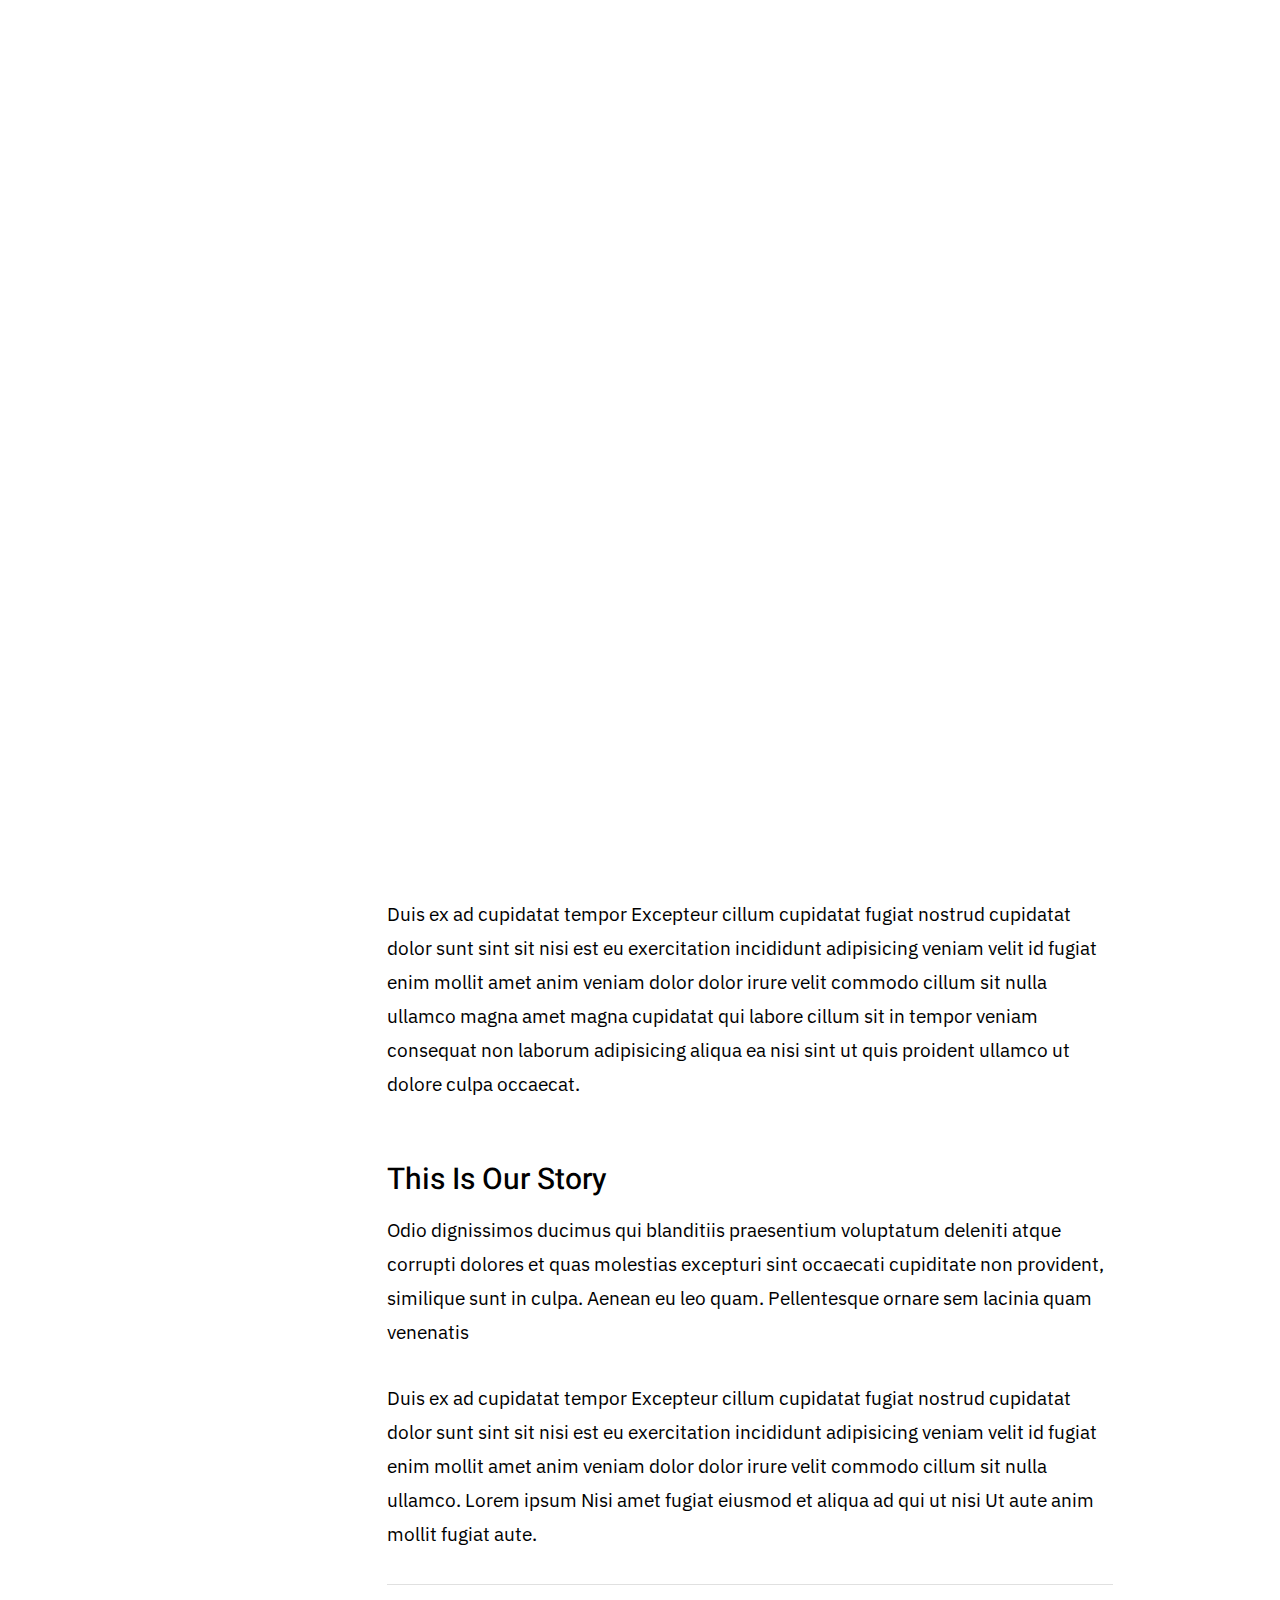
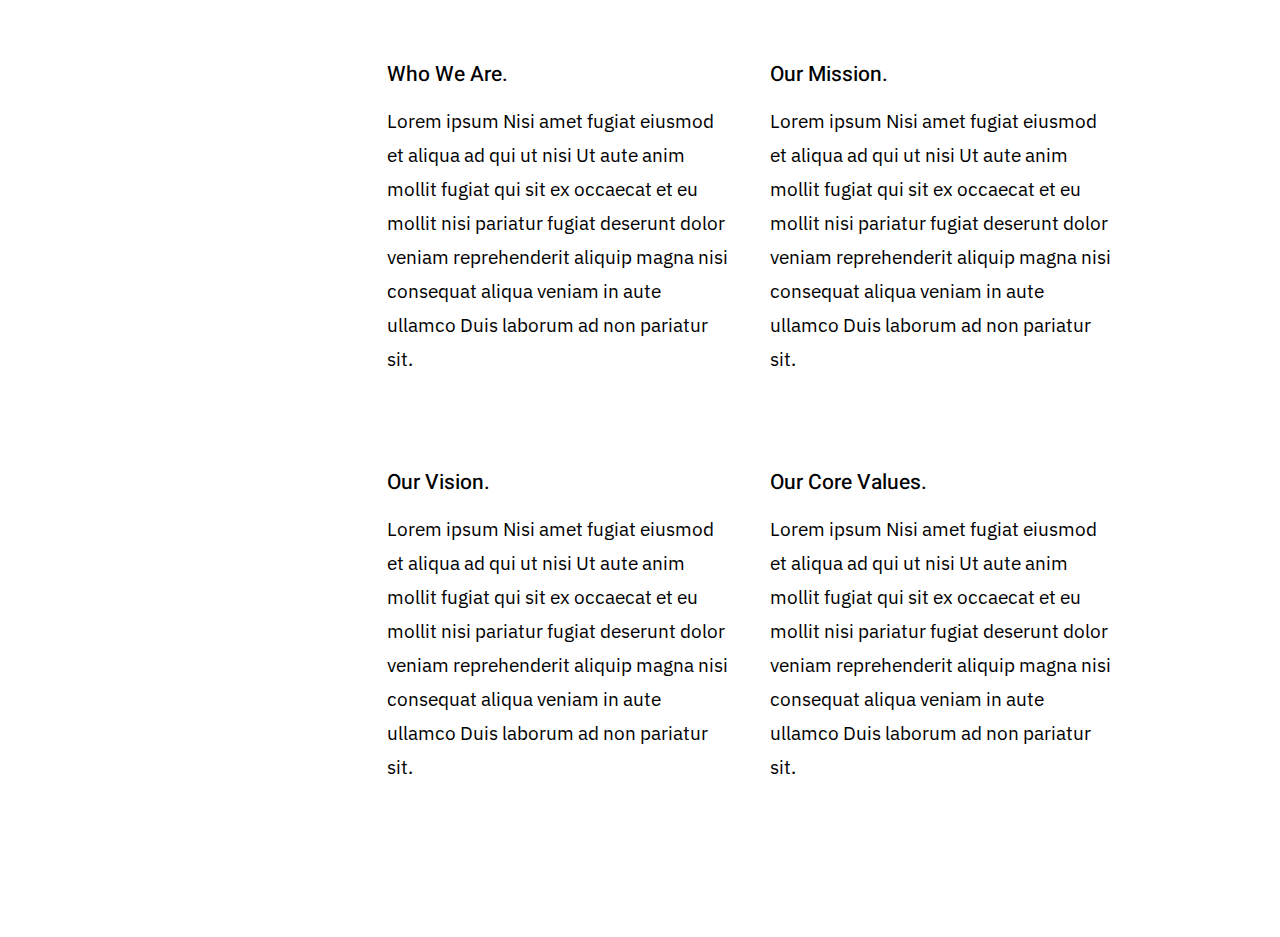
==== commit 375c26ae: "got rid of footer" ====
--- a/page-about.html
+++ b/page-about.html
@@ -50,37 +50,10 @@
         ================================================== -->
         <header class="s-header header">
 
-            <div class="header__top">
-                <div class="header__logo">
-                    <a class="site-logo" href="index.html">
-                        <img src="images/logo.svg" alt="Homepage">
-                    </a>
-                </div>
-
-                <div class="header__search">
-    
-                    <form role="search" method="get" class="header__search-form" action="#">
-                        <label>
-                            <span class="hide-content">Search for:</span>
-                            <input type="search" class="header__search-field" placeholder="Type Keywords" value="" name="s" title="Search for:" autocomplete="off">
-                        </label>
-                        <input type="submit" class="header__search-submit" value="Search">
-                    </form>
-        
-                    <a href="#0" title="Close Search" class="header__search-close">Close</a>
-        
-                </div>  <!-- end header__search -->
-
-                <!-- toggles -->
-                <a href="#0" class="header__search-trigger"></a>
-                <a href="#0" class="header__menu-toggle"><span>Menu</span></a>
-
-            </div>
-
             <nav class="header__nav-wrap">
 
                 <ul class="header__nav">
-                    <li class="current"><a href="index.html" title="">About</a></li>
+                    <li class="current"><a href="index.html" title="">About Me</a></li>
                     <li class="has-children">
                         <a href="#0" title="">Blog</a>
                         <ul class="sub-menu">
@@ -183,24 +156,6 @@
 
         </div> <!-- end s-content -->
 
-
-        <!-- footer
-        ================================================== -->
-        <footer class="s-footer footer">
-            <div class="row">
-                <div class="column large-full footer__content">
-                    <div class="footer__copyright">
-                        <span>© Copyright Typerite 2019</span> 
-                        <span>Design by <a href="https://www.styleshout.com/">StyleShout</a></span>
-                    </div>
-                </div>
-            </div>
-
-            <div class="go-top">
-                <a class="smoothscroll" title="Back to Top" href="#top"></a>
-            </div>
-        </footer>
-
     </div> <!-- end s-wrap -->
 
 
--- a/css/main.css
+++ b/css/main.css
@@ -1143,7 +1143,7 @@
   background-repeat: no-repeat;
   background: center center;
   background-size: contain;
-  background-image: url(../images/icons/icon-quote.svg);
+/*  background-image: url(../images/icons/icon-quote.svg);*/
   position: absolute;
   top: 4rem;
   left: 4rem;
@@ -1506,16 +1506,6 @@
 .pgn__prev:hover,
 .pgn__next:hover {
   background-color: #d3d3d3;
-}
-
-.pgn__prev {
-  background-image: url("../images/icons/icon-arrow-left.svg");
-  left: 0;
-}
-
-.pgn__next {
-  background-image: url("../images/icons/icon-arrow-right.svg");
-  right: 0;
 }
 
 .pgn__prev.inactive,
@@ -1949,14 +1939,6 @@
   border: none;
 }
 
-.format-quote .entry__thumb::before {
-  background-image: url(../images/icons/icon-quote.svg);
-}
-
-.format-link .entry__thumb::before {
-  background-image: url(../images/icons/icon-link.svg);
-}
-
 .format-link .link-wrap cite:before {
   display: none;
 }
@@ -1998,19 +1980,8 @@
   display: none;
 }
 
-.format-video .entry__thumb::after {
-  cursor: zoom-in;
-  background-image: url(../images/icons/icon-video.svg);
-  background-size: 3.2rem 3.2rem;
-}
-
 .format-video .entry__thumb-link {
   cursor: zoom-in;
-}
-
-.format-audio .entry__thumb::after {
-  background-image: url(../images/icons/icon-audio.svg);
-  background-size: 2.2rem 2.2rem;
 }
 
 /* ------------------------------------------------------------------- 
@@ -2492,450 +2463,6 @@
   position: absolute;
 }
 
-.header__social .ss-facebook a::after {
-  background-image: url(../images/icons/social/icon-facebook.svg);
-}
-
-.header__social .ss-twitter a::after {
-  background-image: url(../images/icons/social/icon-twitter.svg);
-}
-
-.header__social .ss-dribbble a::after {
-  background-image: url(../images/icons/social/icon-dribbble.svg);
-}
-
-.header__social .ss-behance a::after {
-  background-image: url(../images/icons/social/icon-behance.svg);
-}
-
-.header__social .ss-instagram a::after {
-  background-image: url(../images/icons/social/icon-instagram.svg);
-}
-
-.header__social .ss-pinterest a::after {
-  background-image: url(../images/icons/social/icon-pinterest.svg);
-}
-
-.header__social .ss-rss a::after {
-  background-image: url(../images/icons/social/icon-rss.svg);
-}
-
-/* -------------------------------------------------------------------
- * ## header search trigger
- * ------------------------------------------------------------------- */
-.header__search-trigger {
-  z-index: 1;
-  display: block;
-  color: #000000;
-  height: 16px;
-  width: 16px;
-  background-repeat: no-repeat;
-  background-position: center center;
-  background-size: contain;
-  background-image: url(../images/icons/icon-search.svg);
-  position: fixed;
-  right: 40px;
-  top: 6.4rem;
-}
-
-.header__search-trigger::before {
-  content: "";
-  display: block;
-  width: 1px;
-  height: calc(100vh - 200px);
-  background-color: rgba(0, 0, 0, 0.1);
-  position: fixed;
-  right: 48px;
-  top: auto;
-  bottom: 0;
-}
-
-.header__search-trigger::after {
-  content: "Search";
-  font-family: "Heebo", sans-serif;
-  font-weight: 500;
-  font-size: 11px;
-  line-height: 1.6rem;
-  text-transform: uppercase;
-  letter-spacing: 5px;
-  width: auto;
-  -webkit-transform: rotate(-90deg);
-  transform: rotate(-90deg);
-  -webkit-transform-origin: 1.6rem 100%;
-  transform-origin: 1.6rem 100%;
-  position: absolute;
-  top: 72px;
-  left: 0;
-}
-
-/* ------------------------------------------------------------------- 
- * ## header-search
- * ------------------------------------------------------------------- */
-.header__search {
-  z-index: 400;
-  display: block;
-  text-align: center;
-  background-color: #ffffff;
-  transition: all 0.3s;
-  opacity: 0;
-  visibility: hidden;
-  position: fixed;
-  top: 0;
-  left: 0;
-  width: 100%;
-  height: 100%;
-}
-
-.header__search-form {
-  width: 100%;
-  -webkit-transform: translate3d(0, -50%, 0);
-  transform: translate3d(0, -50%, 0);
-  position: absolute;
-  top: 50%;
-}
-
-.header__search-form label {
-  color: #000000;
-}
-
-.header__search-form::after {
-  content: "Press Enter to begin your search.";
-  display: block;
-  letter-spacing: 0.6px;
-  font-size: 1.6rem;
-  margin-top: 3.2rem;
-  text-align: center;
-  color: rgba(0, 0, 0, 0.5);
-}
-
-.header__search-form input[type="search"] {
-  background-color: transparent;
-  color: #000000;
-  height: auto;
-  width: 100%;
-  font-family: "IBM Plex Sans", sans-serif;
-  font-weight: 700;
-  font-size: 6rem;
-  line-height: 1.6;
-  border: none;
-  border-bottom: 1px solid rgba(0, 0, 0, 0.1) !important;
-  max-width: 680px;
-  padding-top: 0.8rem !important;
-  padding-bottom: 0.8rem !important;
-  margin: 0 auto;
-  text-align: center;
-}
-
-.header__search-form input[type="search"]::-webkit-input-placeholder {
-
-  /* WebKit, Blink, Edge */
-  color: #000000;
-}
-
-.header__search-form input[type="search"]:-moz-placeholder {
-
-  /* Mozilla Firefox 4 to 18 */
-  color: #000000;
-  opacity: 1;
-}
-
-.header__search-form input[type="search"]::-moz-placeholder {
-
-  /* Mozilla Firefox 19+ */
-  color: #000000;
-  opacity: 1;
-}
-
-.header__search-form input[type="search"]:-ms-input-placeholder {
-
-  /* Internet Explorer 10-11 */
-  color: #000000;
-}
-
-.header__search-form input[type="search"]::-ms-input-placeholder {
-
-  /* Microsoft Edge */
-  color: #000000;
-}
-
-.header__search-form input[type="search"]::placeholder {
-
-  /* Most modern browsers support this now. */
-  color: #000000;
-}
-
-.header__search-form input[type="search"].placeholder {
-  color: #000000 !important;
-}
-
-.header__search-form input[type="search"]:focus {
-  outline: none;
-}
-
-.header__search-form input[type="submit"] {
-  display: none;
-}
-
-body.search-is-visible {
-  overflow: hidden;
-}
-
-.search-is-visible .header__search {
-  opacity: 1;
-  visibility: visible;
-}
-
-/* ------------------------------------------------------------------- 
- * ## close button for search 
- * ------------------------------------------------------------------- */
-.header__search-close {
-  position: absolute;
-  display: block;
-  width: 45px;
-  height: 45px;
-  top: 21px;
-  left: 50%;
-  margin-left: -23px;
-  font: 0/0 a;
-  text-shadow: none;
-  color: transparent;
-}
-
-.header__search-close::before,
-.header__search-close::after {
-  content: "";
-  position: absolute;
-  display: inline-block;
-  width: 2px;
-  height: 20px;
-  top: 12px;
-  left: 22px;
-  background-color: #000000;
-}
-
-.header__search-close::before {
-  -webkit-transform: rotate(45deg);
-  transform: rotate(45deg);
-}
-
-.header__search-close::after {
-  -webkit-transform: rotate(-45deg);
-  transform: rotate(-45deg);
-}
-
-/* ------------------------------------------------------------------- 
- * responsive:
- * header
- * ------------------------------------------------------------------- */
-@media screen and (max-width:1600px) {
-  .s-header {
-    width: 290px;
-  }
-
-}
-
-@media screen and (max-width:1200px) {
-  .s-header {
-    width: 270px;
-    padding-right: 2.8rem;
-    padding-left: 4rem;
-  }
-
-  .header__nav {
-    font-size: 15.5px;
-  }
-
-}
-
-@media screen and (max-width:1100px) {
-  .s-header {
-    width: 100%;
-    background: transparent;
-    padding: 0;
-    position: static;
-    top: 0;
-    bottom: auto;
-  }
-
-  .header__top {
-    z-index: 100;
-    background: #111111;
-    width: 100%;
-    height: 78px;
-    position: fixed;
-    top: 0;
-    left: 0;
-  }
-
-  .header__logo {
-    margin-top: 4px;
-    -webkit-transform: translate3d(0, -50%, 0);
-    transform: translate3d(0, -50%, 0);
-    position: absolute;
-    top: 50%;
-    left: 4rem;
-  }
-
-  .header__logo img {
-    width: 120px;
-    height: 29px;
-  }
-
-  .header__nav-wrap {
-    z-index: 99;
-    background: #151515;
-    opacity: 0;
-    visibility: hidden;
-    position: fixed;
-    top: 0;
-    left: 0;
-    width: 100%;
-    height: 100%;
-    -ms-flex-pack: start;
-    -webkit-justify-content: flex-start;
-    justify-content: flex-start;
-    margin: 0;
-    padding: 164px 60px 64px;
-    overflow-y: auto;
-  }
-
-  .nav-wrap-is-visible .header__top {
-    border-bottom: 1px solid rgba(255, 255, 255, 0.04);
-  }
-
-  .nav-wrap-is-visible .header__nav-wrap {
-    opacity: 1;
-    visibility: visible;
-  }
-
-  .nav-wrap-is-visible .header__search-trigger {
-    display: none;
-  }
-
-  .header__nav {
-    font-size: 20px;
-    border-top: 1px dotted rgba(255, 255, 255, 0.04);
-  }
-
-  .header__nav > li {
-    border-bottom: 1px dotted rgba(255, 255, 255, 0.04);
-  }
-
-  .header__nav > li > a {
-    line-height: 7.2rem;
-  }
-
-  .header__nav li.has-children > a::after {
-    top: 32px;
-  }
-
-  .header__nav li ul {
-    font-size: 12px;
-  }
-
-  .header__nav li ul a {
-    line-height: 4rem;
-  }
-
-  .header__menu-toggle {
-    z-index: 101;
-    display: block;
-  }
-
-  .header__search-trigger {
-    background-image: url(../images/icons/icon-search-w.svg);
-    height: 20px;
-    width: 20px;
-    top: 29px;
-    right: 9.8rem;
-  }
-
-  .header__search-trigger::before,
-  .header__search-trigger::after {
-    display: none;
-  }
-
-  .header__social {
-    margin-top: 8rem;
-  }
-
-  .header__social a {
-    height: 4.4rem;
-    width: 4.4rem;
-  }
-
-}
-
-@media screen and (max-width:900px) {
-  .header__search-form::after {
-    font-size: 1.5rem;
-  }
-
-  .header__search-form input[type="search"] {
-    max-width: none;
-    width: 75%;
-    font-size: 4.2rem;
-  }
-
-}
-
-@media screen and (max-width:800px) {
-  .header__nav {
-    font-size: 18px;
-  }
-
-  .header__nav > li > a {
-    line-height: 6.8rem;
-  }
-
-  .header__nav li.has-children > a::after {
-    top: 30px;
-  }
-
-  .header__nav li ul {
-    font-size: 11px;
-  }
-
-}
-
-@media screen and (max-width:600px) {
-  .header__search-form input[type="search"] {
-    font-size: 3.4rem;
-  }
-
-}
-
-@media screen and (max-width:500px) {
-  .header__nav-wrap {
-    padding: 152px 44px 64px;
-  }
-
-}
-
-@media screen and (max-width:400px) {
-  .header__logo {
-    left: 3rem;
-  }
-
-  .header__nav-wrap {
-    padding: 140px 40px 64px;
-  }
-
-  .header__menu-toggle {
-    right: 3rem;
-  }
-
-  .header__search-trigger {
-    right: 8.8rem;
-  }
-
-  .header__search-form input[type="search"] {
-    font-size: 2.6rem;
-  }
-
-}
-
-
 
 /* ===================================================================
  * # site content & footer 
